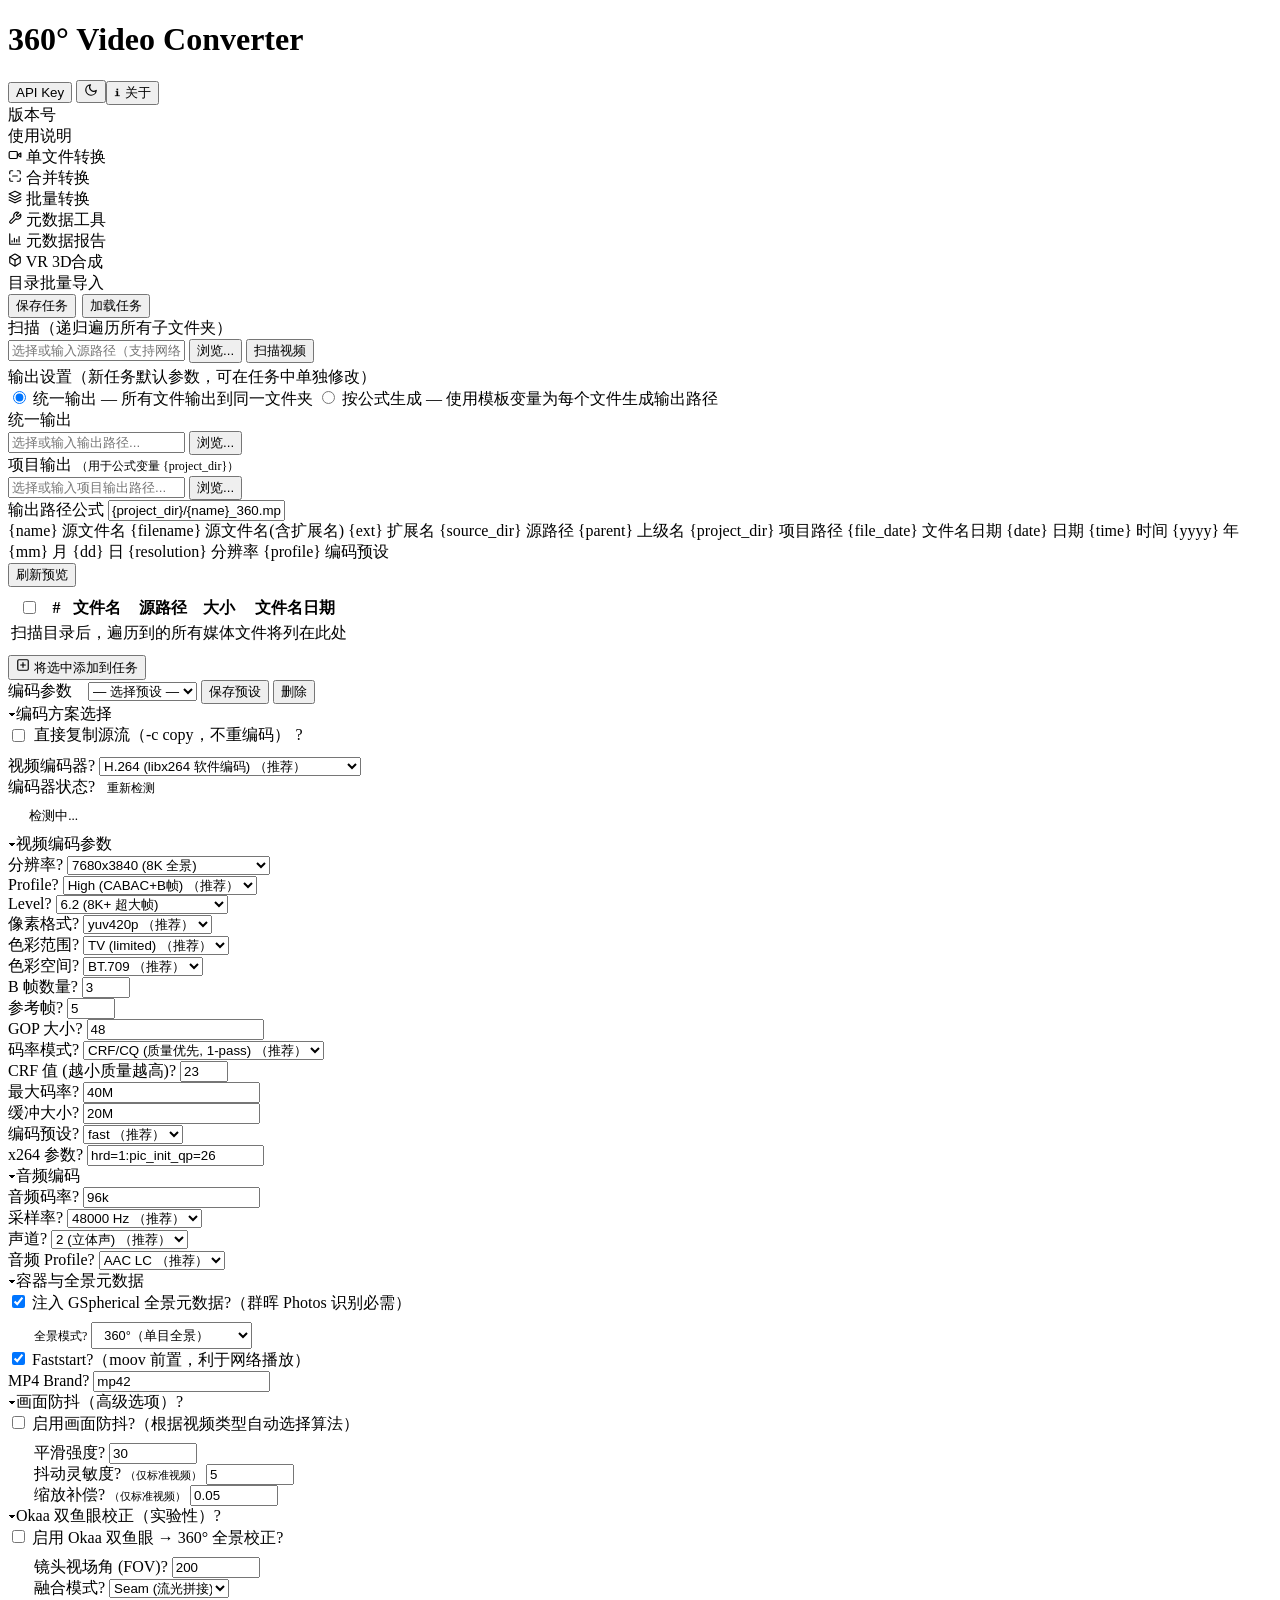
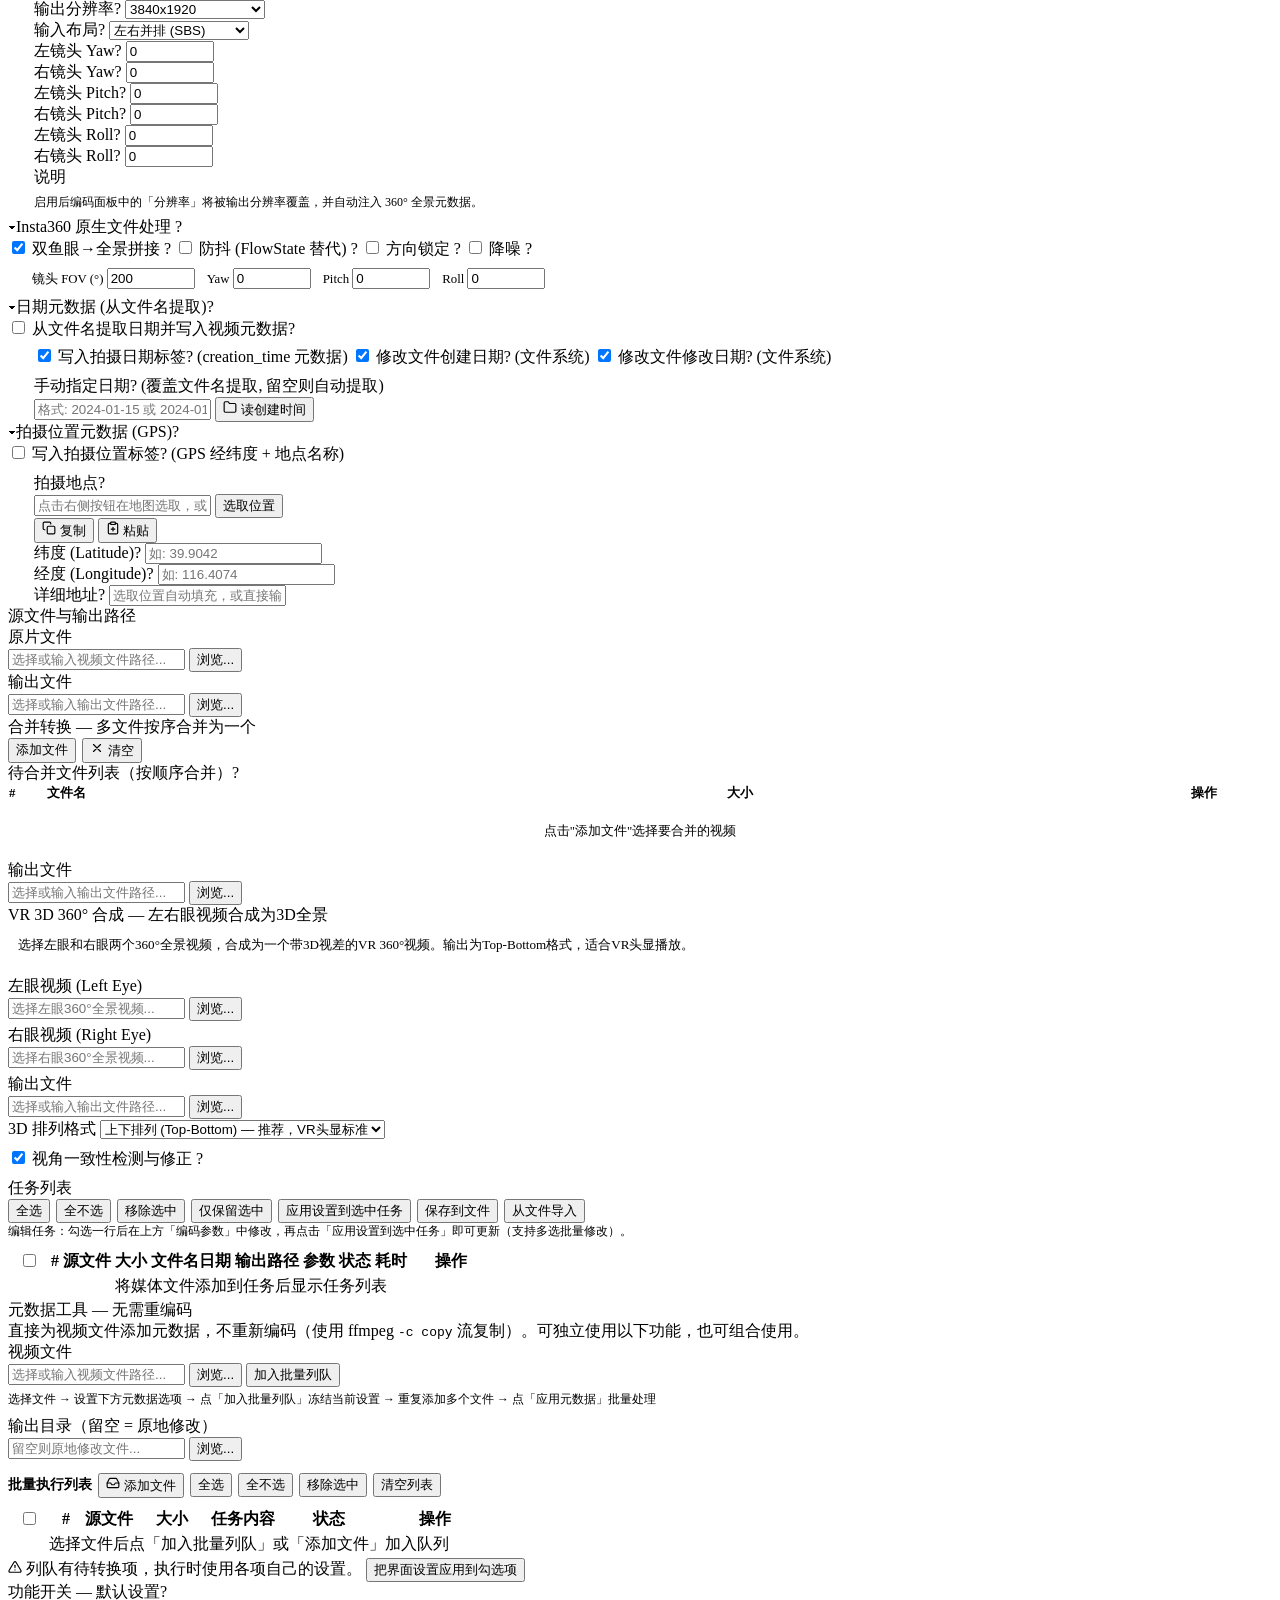
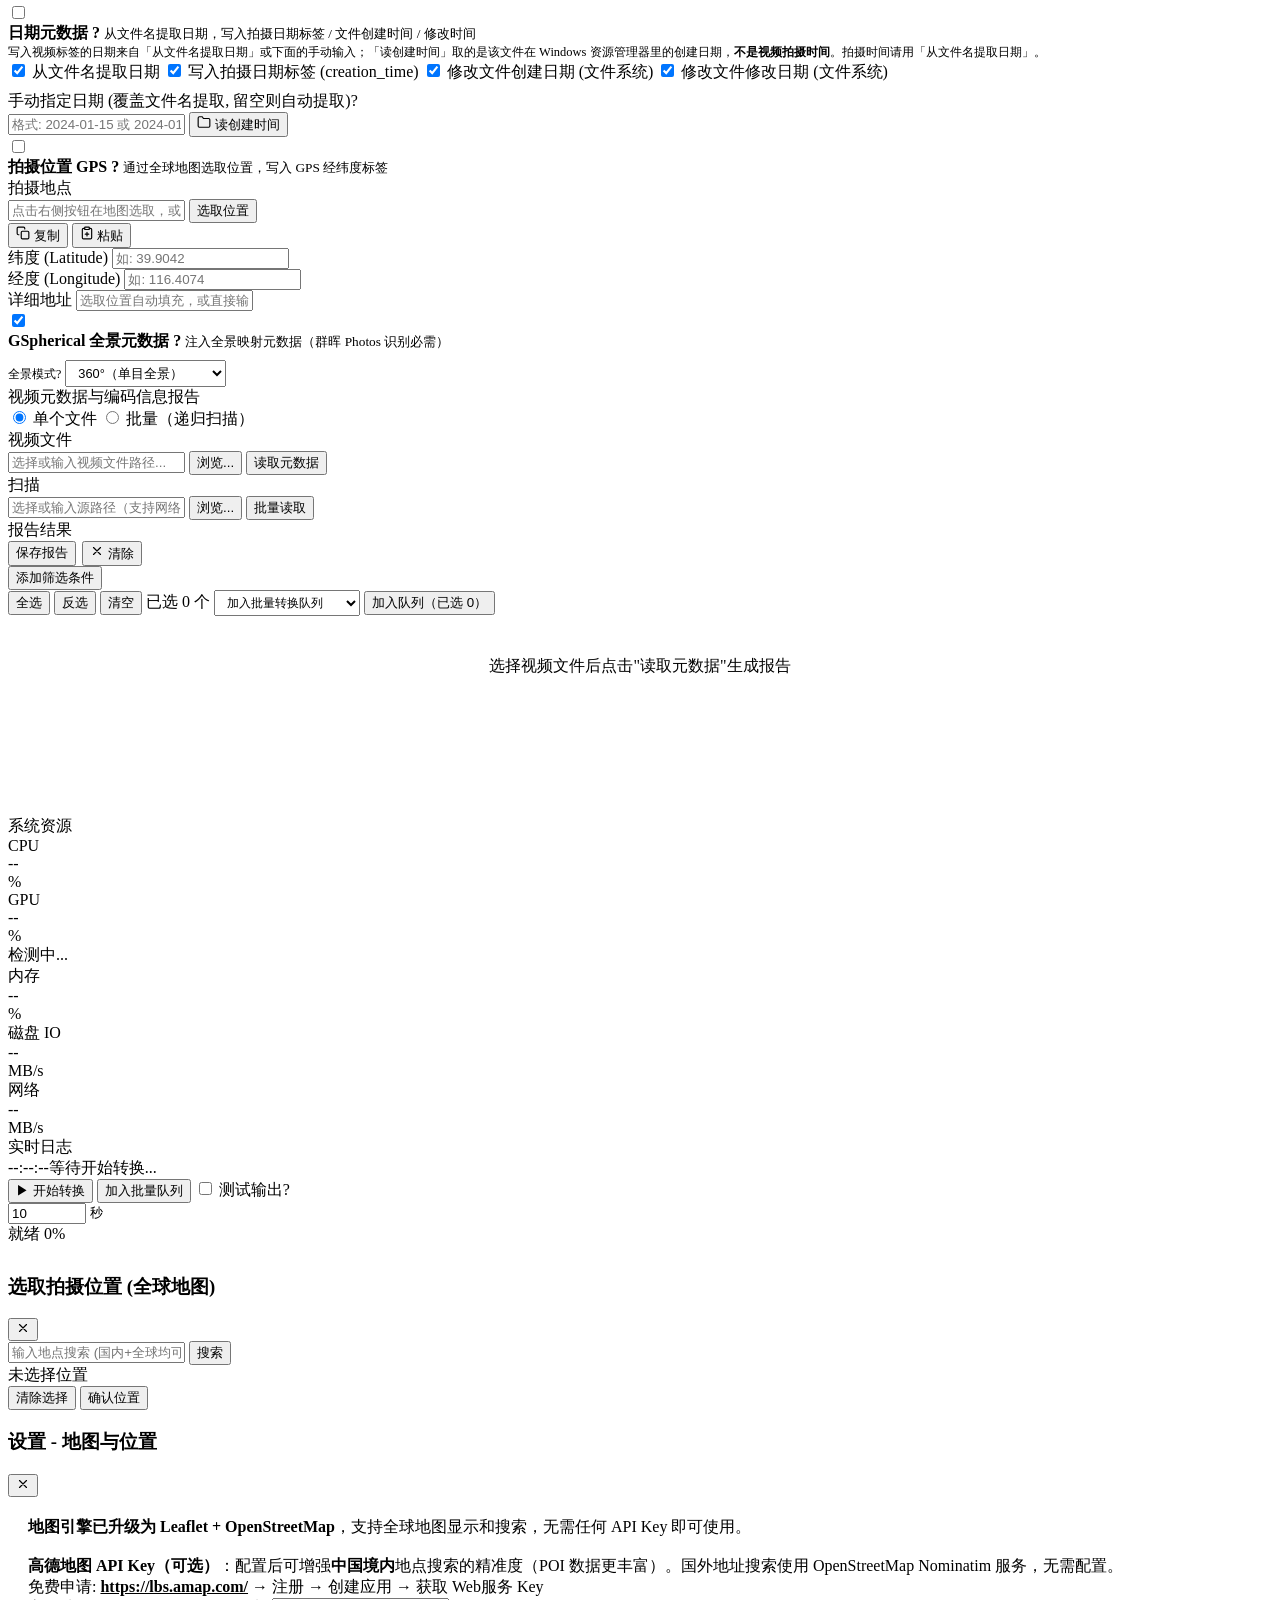
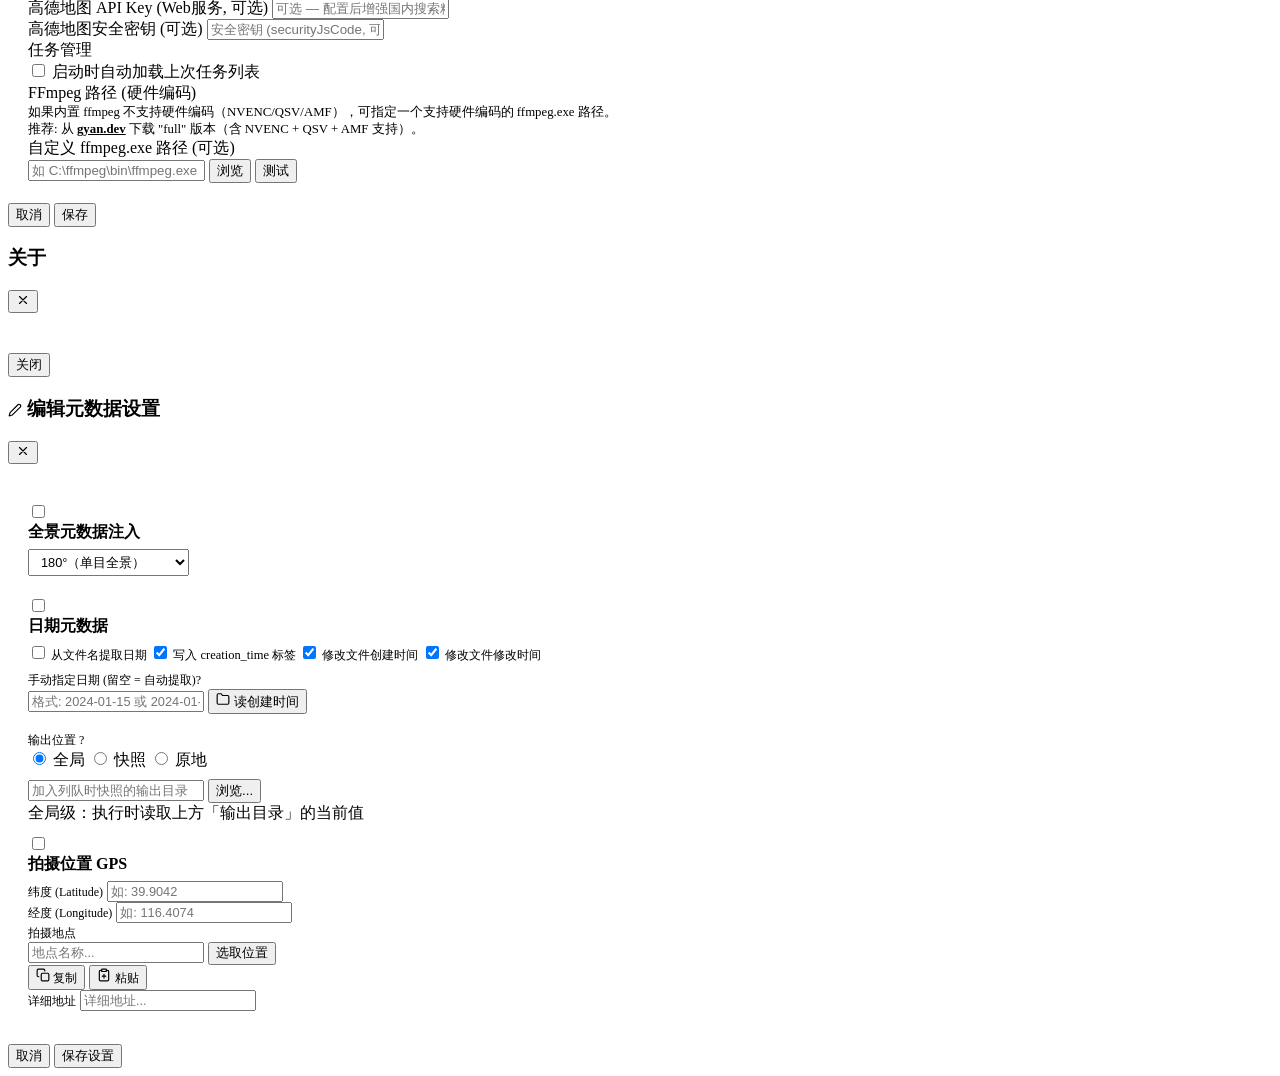
==== static/index.html @ eaca8563 "feat: v3.13.18 元数据工具三项修复（双执行按钮 / 设置同步器 / GPS 增强） 需求1：独立「开始批量列队执行」按钮 - #metaApplyBtn 收窄为只跑界面单文件，文案恒为「" ====
<!DOCTYPE html>
<html lang="zh-CN" data-theme="light">
<head>
<meta charset="UTF-8">
<meta name="viewport" content="width=device-width, initial-scale=1.0">
<meta http-equiv="Cache-Control" content="no-cache, no-store, must-revalidate">
<meta http-equiv="Pragma" content="no-cache">
<meta http-equiv="Expires" content="0">
<title>360° Video Converter</title>
<link rel="stylesheet" href="/css/app.css">
<link rel="stylesheet" href="/css/theme-cobalt.css">
<link rel="stylesheet" href="/leaflet/leaflet.css">
<script src="/leaflet/leaflet.js"></script>
</head>
<body>
<div class="app">
  <!-- Header -->
  <div class="header">
    <h1><span>360</span>&deg; Video Converter <span id="appVersionTag" style="font-size:0.6em;font-weight:400;color:var(--text-muted);"></span></h1>
    <div class="header-actions">
      <button class="btn btn-sm" onclick="openSettings()" id="settingsBtn">API Key</button>
      <button class="theme-btn" onclick="toggleTheme()" id="themeBtn"><svg width="14" height="14" viewBox="0 0 24 24" fill="none" stroke="currentColor" stroke-width="2" stroke-linecap="round" stroke-linejoin="round"><path d="M21 12.79A9 9 0 1 1 11.21 3 7 7 0 0 0 21 12.79z"/></svg>
      <div class="dropdown">
        <button class="btn btn-sm" onclick="toggleAboutMenu(event)">&#8505; 关于</button>
        <div class="dropdown-menu" id="aboutMenu">
          <div class="dropdown-item" onclick="openAbout('version')"> 版本号</div>
          <div class="dropdown-item" onclick="openAbout('help')"> 使用说明</div>
        </div>
      </div>
    </div>
  </div>

  <!-- Mode Selection -->
  <!-- v3.13.15: 外层 .mode-tabs-bar 承载 sticky（不透明底 + 分隔线），内层 .mode-tabs 保持胶囊外观 -->
  <div class="mode-tabs-bar">
    <div class="mode-tabs">
    <div class="mode-tab active" data-mode="single" onclick="switchMode('single')"><svg width="14" height="14" viewBox="0 0 24 24" fill="none" stroke="currentColor" stroke-width="2" stroke-linecap="round" stroke-linejoin="round"><rect x="2" y="6" width="14" height="12" rx="2"/><path d="M22 8.5v7L16 12z"/></svg> 单文件转换</div>
    <div class="mode-tab" data-mode="merge" onclick="switchMode('merge')"><svg width="14" height="14" viewBox="0 0 24 24" fill="none" stroke="currentColor" stroke-width="2" stroke-linecap="round" stroke-linejoin="round"><path d="M8 3H5a2 2 0 0 0-2 2v3"/><path d="M16 3h3a2 2 0 0 1 2 2v3"/><path d="M8 21H5a2 2 0 0 1-2-2v-3"/><path d="M16 21h3a2 2 0 0 0 2-2v-3"/><path d="M8 12h8"/></svg> 合并转换</div>
    <div class="mode-tab" data-mode="batch" onclick="switchMode('batch')"><svg width="14" height="14" viewBox="0 0 24 24" fill="none" stroke="currentColor" stroke-width="2" stroke-linecap="round" stroke-linejoin="round"><path d="M12 2L2 7l10 5 10-5-10-5z"/><path d="M2 12l10 5 10-5"/><path d="M2 17l10 5 10-5"/></svg> 批量转换</div>
    <div class="mode-tab" data-mode="metadata" onclick="switchMode('metadata')"><svg width="14" height="14" viewBox="0 0 24 24" fill="none" stroke="currentColor" stroke-width="2" stroke-linecap="round" stroke-linejoin="round"><path d="M14.7 6.3a1 1 0 0 0 0 1.4l1.6 1.6a1 1 0 0 0 1.4 0l3.77-3.77a6 6 0 0 1-7.94 7.94l-6.91 6.91a2.12 2.12 0 0 1-3-3l6.91-6.91a6 6 0 0 1 7.94-7.94l-3.76 3.76z"/></svg> 元数据工具</div>
    <div class="mode-tab" data-mode="report" onclick="switchMode('report')"><svg width="14" height="14" viewBox="0 0 24 24" fill="none" stroke="currentColor" stroke-width="2" stroke-linecap="round" stroke-linejoin="round"><path d="M3 3v18h18"/><path d="M7 15v2"/><path d="M11 11v6"/><path d="M15 13v4"/><path d="M19 8v9"/></svg> 元数据报告</div>
    <div class="mode-tab" data-mode="vr3d" onclick="switchMode('vr3d')"><svg width="14" height="14" viewBox="0 0 24 24" fill="none" stroke="currentColor" stroke-width="2" stroke-linecap="round" stroke-linejoin="round"><path d="M21 16V8a2 2 0 0 0-1-1.73l-7-4a2 2 0 0 0-2 0l-7 4A2 2 0 0 0 3 8v8a2 2 0 0 0 1 1.73l7 4a2 2 0 0 0 2 0l7-4A2 2 0 0 0 21 16z"/><path d="M3.27 6.96L12 12.01l8.73-5.05"/><path d="M12 22.08V12"/></svg> VR 3D合成</div>
    </div>
  </div>

  <!-- ══ 三栏工作台：配置 / 工作区 / 监控 ══ -->
  <div class="workspace">

  <!-- 左栏：参数配置 -->
  <div class="ws-col ws-col-left">
  <!-- 目录批量导入（仅列出媒体候选，不直接成为任务） -->
    <div class="card hidden" id="batchImportPanel">
      <div class="card-title">
        目录批量导入 <span class="badge" id="scanCountSrc"></span>
        <div style="margin-left:auto;display:flex;gap:6px;">
          <button class="btn btn-sm" onclick="saveCurrentTasks()"> 保存任务</button>
          <button class="btn btn-sm" onclick="loadSavedTasks()"> 加载任务</button>
        </div>
      </div>

      <div class="field">
        <label class="field-label">扫描（递归遍历所有子文件夹）</label>
        <div class="input-group">
          <input class="input" id="batchDir" placeholder="选择或输入源路径（支持网络映射盘符）..." onkeydown="if(event.key==='Enter')scanDirectory()">
          <button class="btn" type="button" data-action="open-path-dialog" data-path-target="batchDir" data-path-mode="open" data-path-dir="true" data-path-filter="">浏览...</button>
          <button class="btn btn-primary" onclick="scanDirectory()">扫描视频</button>
        </div>
      </div>

      <!-- 输出设置：作为新任务的默认参数，之后每行任务可单独修改 -->
      <div class="field" style="margin-top:4px;">
        <label class="field-label">输出设置（新任务默认参数，可在任务中单独修改）</label>
        <div class="check-group">
          <label class="check">
            <input type="radio" name="batchOutMode" value="unified" checked onchange="toggleBatchOutMode()">
            统一输出 &mdash; 所有文件输出到同一文件夹
          </label>
          <label class="check">
            <input type="radio" name="batchOutMode" value="formula" onchange="toggleBatchOutMode()">
            按公式生成 &mdash; 使用模板变量为每个文件生成输出路径
          </label>
        </div>

        <div id="unifiedOutput" class="field">
          <label class="field-label">统一输出</label>
          <div class="input-group">
            <input class="input" id="batchOutDir" placeholder="选择或输入输出路径...">
            <button class="btn" type="button" data-action="open-path-dialog" data-path-target="batchOutDir" data-path-mode="open" data-path-dir="true" data-path-filter="">浏览...</button>
          </div>
        </div>

        <div id="formulaOutput" class="hidden">
          <div class="field">
            <label class="field-label">项目输出 <span style="font-weight:400;color:var(--text-muted);font-size:0.75rem;">（用于公式变量 {project_dir}）</span></label>
            <div class="input-group">
              <input class="input" id="projectDir" placeholder="选择或输入项目输出路径...">
              <button class="btn" type="button" data-action="open-path-dialog" data-path-target="projectDir" data-path-mode="open" data-path-dir="true" data-path-filter="">浏览...</button>
            </div>
          </div>
          <div class="field">
            <label class="field-label">输出路径公式</label>
            <input class="input" id="batchFormula" value="{project_dir}/{name}_360.mp4">
            <div class="var-chips">
              <span class="var-chip" data-tip="源文件名（不含扩展名）&#10;示例：video_001" onclick="insertVar('{name}')">{name} 源文件名</span>
              <span class="var-chip" data-tip="源文件完整名（含扩展名）&#10;示例：video_001.mp4" onclick="insertVar('{filename}')">{filename} 源文件名(含扩展名)</span>
              <span class="var-chip" data-tip="源文件扩展名（不含点）&#10;示例：mp4" onclick="insertVar('{ext}')">{ext} 扩展名</span>
              <span class="var-chip" data-tip="源文件所在路径的完整路径&#10;示例：D:\Videos\原片" onclick="insertVar('{source_dir}')">{source_dir} 源路径</span>
              <span class="var-chip" data-tip="源文件所在文件夹的名称（非完整路径）&#10;示例：原片" onclick="insertVar('{parent}')">{parent} 上级名</span>
              <span class="var-chip" data-tip="项目输出（由上方输入框设置）&#10;示例：D:\Videos\输出" onclick="insertVar('{project_dir}')">{project_dir} 项目路径</span>
              <span class="var-chip" data-tip="从源文件名中提取的日期（保持原格式YYYYMMDD，需文件名中包含8位连续数字日期）&#10;示例：20260715" onclick="insertVar('{file_date}')">{file_date} 文件名日期</span>
              <span class="var-chip" data-tip="当前日期（年-月-日）&#10;示例：2026-07-15" onclick="insertVar('{date}')">{date} 日期</span>
              <span class="var-chip" data-tip="当前时间（时-分-秒）&#10;示例：14-30-25" onclick="insertVar('{time}')">{time} 时间</span>
              <span class="var-chip" data-tip="当前年份（4位）&#10;示例：2026" onclick="insertVar('{yyyy}')">{yyyy} 年</span>
              <span class="var-chip" data-tip="当前月份（2位，01-12）&#10;示例：07" onclick="insertVar('{mm}')">{mm} 月</span>
              <span class="var-chip" data-tip="当前日期（2位，01-31）&#10;示例：15" onclick="insertVar('{dd}')">{dd} 日</span>
              <span class="var-chip" data-tip="编码分辨率参数&#10;示例：3840x1920" onclick="insertVar('{resolution}')">{resolution} 分辨率</span>
              <span class="var-chip" data-tip="编码预设名称&#10;示例：high" onclick="insertVar('{profile}')">{profile} 编码预设</span>
            </div>
          </div>
          <button class="btn btn-sm" onclick="recomputeOutputs()">刷新预览</button>
        </div>
      </div>

      <!-- 候选媒体列表 -->
      <div class="table-wrap" style="margin-top:8px;">
        <table>
          <thead>
            <tr>
              <th style="width:36px;"><input type="checkbox" id="importSelectAll" onchange="selectAllImport(this.checked)"></th>
              <th>#</th><th>文件名</th><th>源路径</th><th>大小</th><th>文件名日期</th>
            </tr>
          </thead>
          <tbody id="importCandidatesBody">
            <tr><td colspan="6" style="text-align:center;color:var(--text-muted)">扫描目录后，遍历到的所有媒体文件将列在此处</td></tr>
          </tbody>
        </table>
      </div>
      <div style="margin-top:8px;display:flex;gap:8px;align-items:center;">
        <button class="btn btn-primary" onclick="addSelectedToTasks()"><svg width="14" height="14" viewBox="0 0 24 24" fill="none" stroke="currentColor" stroke-width="2" stroke-linecap="round" stroke-linejoin="round" aria-hidden="true" focusable="false"><rect x="3" y="3" width="18" height="18" rx="2" ry="2"/><line x1="12" y1="8" x2="12" y2="16"/><line x1="8" y1="12" x2="16" y2="12"/></svg> 将选中添加到任务</button>
        <span id="importCount" style="font-size:0.8rem;color:var(--text-muted);"></span>
      </div>
    </div>

    

<!-- Encoding Parameters -->
<div class="card" id="encodePanel">
    <div class="card-title collapse-toggle" onclick="toggleCollapse('encodeParams')">
      编码参数
      <select class="select" style="width:auto;margin-left:12px" id="presetSelect" onchange="loadPreset()">
        <option value="">&mdash; 选择预设 &mdash;</option>
      </select>
      <button class="btn btn-sm" onclick="savePresetDialog()">保存预设</button>
      <button class="btn btn-sm" onclick="deletePreset()">删除</button>
    </div>
    <div class="collapse-content" id="encodeParams">

      <!-- Codec Selection -->
<div class="param-group" id="pg-codec">
  <div class="param-group-head" onclick="toggleParamGroup(this)">
    <span class="pg-arrow">▾</span><span class="pg-title">编码方案选择</span>
  </div>
  <div class="param-group-body">
      <label class="check" style="display:flex;align-items:center;gap:6px;margin-bottom:10px;">
        <input type="checkbox" id="p_copy_mode" onchange="onCopyModeChange()">
        直接复制源流（-c copy，不重编码）<span class="tip-icon" data-tip="勾选后不做任何重编码，仅重新封装并写入元数据（GSpherical / faststart / 拍摄时间 / GPS）。速度接近磁盘拷贝、零画质损失。注意：与防抖、Okaa 校正、Insta360 拼接、分辨率缩放互斥（这些功能必须重编码），启用后相关参数将被忽略。">?</span>
      </label>
      <div class="info-box" id="copyModeHint" style="display:none;margin-bottom:10px;">
        已启用流复制：编码器与画质参数不生效；防抖 / Okaa / Insta360 拼接 / 缩放已被忽略（滤镜需重编码）。仅封装与元数据变更会生效。
      </div>
      <div class="grid-2">
        <div class="field">
          <label class="field-label">视频编码器<span class="tip-icon" data-tip="选择视频编码方案。H.264 兼容性最广（几乎所有设备支持）；H.265 压缩率更高（同等质量文件更小）但旧设备可能不支持。软件编码（libx264/libx265）质量最好但速度慢；硬件编码（NVENC/QSV/AMF）速度快 5-20 倍但质量略低。360° 全景视频因分辨率高，推荐使用硬件编码加速。">?</span></label>
          <select class="select" id="p_codec" onchange="onCodecChange()">
            <option value="libx264">H.264 (libx264 软件编码) （推荐）</option>
            <option value="libx265">H.265/HEVC (libx265 软件编码)</option>
            <option value="h264_nvenc">H.264 (NVIDIA NVENC 硬件编码)</option>
            <option value="hevc_nvenc">H.265/HEVC (NVIDIA NVENC 硬件编码)</option>
            <option value="h264_qsv">H.264 (Intel QSV 硬件编码)</option>
            <option value="hevc_qsv">H.265/HEVC (Intel QSV 硬件编码)</option>
            <option value="h264_amf">H.264 (AMD AMF 硬件编码)</option>
            <option value="hevc_amf">H.265/HEVC (AMD AMF 硬件编码)</option>
          </select>
        </div>
        <div class="field">
          <label class="field-label">编码器状态<span class="tip-icon" data-tip="显示系统上可用的编码器列表。绿色=CPU软件编码，蓝色=NVIDIA GPU，黄色=Intel 核显，粉色=AMD 显卡。若硬件编码器显示不可用，说明未检测到对应硬件或驱动。点击「重新检测」可在安装驱动后重新扫描。">?</span> <button id="recheckBtn" onclick="checkCodecs()" style="font-size:0.72rem;padding:2px 8px;border:1px solid var(--border);border-radius:4px;background:var(--bg-secondary);cursor:pointer;color:var(--text-muted);">重新检测</button></label>
          <div id="codecStatus" style="padding:9px 12px;border:1px solid var(--border);border-radius:8px;font-size:0.82rem;">
            <span class="spinner" style="display:inline-block;vertical-align:middle;margin-right:6px;"></span>
            检测中...
          </div>
          <div id="codecWarning" style="margin-top:4px;font-size:0.78rem;display:none;"></div>
        </div>
      </div>
  </div>
</div>

      <!-- Video -->
<div class="param-group" id="pg-video">
  <div class="param-group-head" onclick="toggleParamGroup(this)">
    <span class="pg-arrow">▾</span><span class="pg-title">视频编码参数</span>
  </div>
  <div class="param-group-body">
      <div class="grid-4">
        <div class="field">
          <label class="field-label">分辨率<span class="tip-icon" data-tip="输出视频的分辨率。360° 全景视频为 2:1 宽高比（等距柱状投影）。7680x3840 (8K) 适合 Insta360 X4 原生素材和高端 VR 头显（编码极慢，建议硬件 HEVC）；5760x2880 (6K) 画质与速度平衡；4096x2048 适合高端 VR 头显；3840x1920 适合普通 4K 显示器；2880x1440 适合手机 VR；2048x1024 适合网络分享；自定义可输入任意 宽x高（如 6400x3200，宽高需为偶数）。分辨率越高画质越好但文件越大、编码越慢。">?</span></label>
          <select class="select" id="p_resolution" onchange="onResolutionChange()">
            <option value="7680x3840">7680x3840 (8K 全景)</option>
            <option value="5760x2880">5760x2880 (6K 全景)</option>
            <option value="4096x2048">4096x2048 (4K 全景) （推荐）</option>
            <option value="3840x1920">3840x1920</option>
            <option value="2880x1440">2880x1440</option>
            <option value="2048x1024">2048x1024</option>
            <option value="custom">自定义分辨率…</option>
            <option value="original">原始分辨率 (不缩放)</option>
          </select>
          <input class="input" id="p_resolution_custom" placeholder="宽x高，如 6400x3200（需为偶数）" style="display:none;margin-top:6px;" oninput="onResolutionChange()">
        </div>
        <div class="field" id="field_profile">
          <label class="field-label">Profile<span class="tip-icon" data-tip="H.264/H.265 编码档次。High：支持 CABAC 熵编码和 B 帧，压缩效率最高（推荐）；Main：中等压缩，兼容性更广；Baseline：无 B 帧和 CABAC，文件最大但兼容性最好（老旧设备适用）。">?</span></label>
          <select class="select" id="p_profile">
            <option value="high">High (CABAC+B帧) （推荐）</option>
            <option value="main">Main</option>
            <option value="baseline">Baseline</option>
          </select>
        </div>
        <div class="field">
          <label class="field-label">Level<span class="tip-icon" data-tip="编码级别限制最大码率、分辨率和帧率。5.1 支持 4K@30fps；6.0 支持 6K/8K 全景；6.1/6.2 支持更大帧。软件编码器（libx264/libx265）会严格应用此参数，选择 6K/8K 分辨率时将自动提升；硬件编码器自动选择 Level（此参数不生效）。若播放设备不支持高 Level 会无法播放。">?</span></label>
          <select class="select" id="p_level">
            <option value="6.2">6.2 (8K+ 超大帧)</option>
            <option value="6.1">6.1 (8K UHD)</option>
            <option value="6.0">6.0 (6K/8K 全景)</option>
            <option value="5.1">5.1 (4K@30fps) （推荐）</option>
            <option value="5.0">5.0 (4K@24fps)</option>
            <option value="4.2">4.2 (1080p@60fps)</option>
            <option value="4.1">4.1 (1080p@30fps)</option>
          </select>
        </div>
        <div class="field">
          <label class="field-label">像素格式<span class="tip-icon" data-tip="色彩采样格式。yuv420p：色度垂直/水平均半采样，兼容性最广（几乎所有设备支持，推荐）；yuv422p：色度水平半采样，垂直全采样，文件更大；yuv444p：色度无降采样，文件最大，仅专业用途。">?</span></label>
          <select class="select" id="p_pix_fmt">
            <option value="yuv420p">yuv420p （推荐）</option>
            <option value="yuv422p">yuv422p</option>
            <option value="yuv444p">yuv444p</option>
          </select>
        </div>
      </div>

      <div class="grid-4">
        <div class="field">
          <label class="field-label">色彩范围<span class="tip-icon" data-tip="亮度信号范围。TV (limited/16-235)：广播标准，大部分视频使用此范围（推荐）；PC (full/0-255)：计算机显示全范围，黑色更黑白色更白，但若播放器未正确配置会导致画面发灰或过曝。">?</span></label>
          <select class="select" id="p_color_range">
            <option value="tv">TV (limited) （推荐）</option>
            <option value="pc">PC (full)</option>
          </select>
        </div>
        <div class="field">
          <label class="field-label">色彩空间<span class="tip-icon" data-tip="色彩矩阵标准。BT.709：高清视频标准（1080p/4K SDR），绝大多数显示器支持（推荐）；BT.2020：超广色域，适合 HDR 内容，需 HDR 显示器才能完整显示；SMPTE 170M：标清视频标准（旧式 NTSC）。">?</span></label>
          <select class="select" id="p_color_space">
            <option value="bt709">BT.709 （推荐）</option>
            <option value="bt2020nc">BT.2020</option>
            <option value="smpte170m">SMPTE 170M</option>
          </select>
        </div>
        <div class="field" id="field_bf">
          <label class="field-label">B 帧数量<span class="tip-icon" data-tip="B 帧（双向预测帧）数量。更多 B 帧可提高压缩效率但编码更慢。3 是质量与速度的良好平衡（推荐）。设为 0 可加速编码但文件更大。NVENC/QSV 硬件编码可能对此参数支持有限。">?</span></label>
          <input class="input" id="p_bf" type="number" value="3" min="0" max="16">
        </div>
        <div class="field" id="field_refs">
          <label class="field-label">参考帧<span class="tip-icon" data-tip="P 帧可参考的前向帧数。更多参考帧可提高压缩效率但内存占用增加、编码更慢。5 是推荐值。仅软件编码（libx264/libx265）支持此参数。">?</span></label>
          <input class="input" id="p_refs" type="number" value="5" min="1" max="16">
        </div>
      </div>

      <div class="grid-4">
        <div class="field">
          <label class="field-label">GOP 大小<span class="tip-icon" data-tip="GOP（图像组）大小，即两个关键帧之间的帧数。较小 GOP = 频繁关键帧，利于拖拽跳转但压缩效率低；较大 GOP = 压缩效率高但跳转响应慢。48 适合 30fps（约 1.6 秒一个关键帧，推荐）。360° 视频建议 GOP = 帧率 × 1~2 秒。">?</span></label>
          <input class="input" id="p_gop" type="number" value="48" min="1">
        </div>
        <div class="field">
          <label class="field-label">码率模式<span class="tip-icon" data-tip="码率控制策略。CRF/CQ（恒定质量）：编码器根据画面复杂度自动调整码率，质量稳定且单次编码速度快（推荐）；2-pass VBR（两次编码可变码率）：第一次分析码率分布，第二次精确编码，可控制最终文件大小但耗时翻倍。">?</span></label>
          <select class="select" id="p_rate_mode" onchange="toggleRateMode()">
            <option value="crf">CRF/CQ (质量优先, 1-pass) （推荐）</option>
            <option value="2pass">2-pass VBR (精确码率)</option>
          </select>
        </div>
        <div class="field" id="crfField">
          <label class="field-label" id="crfLabel">CRF 值 (越小质量越高)<span class="tip-icon" data-tip="CRF（恒定速率因子）控制质量。H.264 推荐 18-28：18 视觉无损，23 平衡（推荐），28 可接受但有瑕疵。H.265 推荐 24-34（同等质量比 H.264 高约 5-6）。值越小质量越好但文件越大。360° 视频因沉浸观看建议适当降低（H.264 用 20-23）。">?</span></label>
          <input class="input" id="p_crf" type="number" value="23" min="0" max="51">
        </div>
        <div class="field" id="targetBitrateField" style="display:none">
          <label class="field-label">目标码率<span class="tip-icon" data-tip="2-pass 模式下的目标平均码率。50000k (50Mbps) 适合 4K 全景视频。值越大质量越好但文件越大。360° 视频因高分辨率通常需要较高码率。">?</span></label>
          <input class="input" id="p_target_bitrate" value="50000k">
        </div>
      </div>

      <div class="grid-4">
        <div class="field">
          <label class="field-label">最大码率<span class="tip-icon" data-tip="CRF 模式下的码率上限（VBR 约束模式），防止复杂场景码率飙升。参考值：40M 适合 4K 全景、80M 适合 6K、120M 适合 8K（选择 6K/8K 分辨率时自动调整）。与缓冲大小配合使用：maxrate 越低文件越可控但复杂场景可能出现块效应。">?</span></label>
          <input class="input" id="p_maxrate" value="40M">
        </div>
        <div class="field">
          <label class="field-label">缓冲大小<span class="tip-icon" data-tip="码率控制缓冲区大小，决定码率波动的平滑程度。bufsize 越大编码器越灵活（允许短时码率峰值），越小码率越平滑。通常设为 maxrate 的一半到一倍。20M 适合搭配 40M maxrate。">?</span></label>
          <input class="input" id="p_bufsize" value="20M">
        </div>
        <div class="field">
          <label class="field-label" id="presetLabel">编码预设<span class="tip-icon" data-tip="编码速度与压缩效率的平衡。越慢压缩效率越高（同质量文件更小）但编码耗时越长。ultrafast 极快但文件最大；fast 速度与质量良好平衡（推荐）；slow/slower 质量最佳但耗时显著增加。360° 视频因分辨率高，建议 fast 或 medium。">?</span></label>
          <select class="select" id="p_preset">
            <option value="ultrafast">ultrafast</option>
            <option value="superfast">superfast</option>
            <option value="veryfast">veryfast</option>
            <option value="faster">faster</option>
            <option value="fast" selected>fast （推荐）</option>
            <option value="medium">medium</option>
            <option value="slow">slow</option>
            <option value="slower">slower</option>
          </select>
        </div>
        <div class="field" id="field_x264_params">
          <label class="field-label">x264 参数<span class="tip-icon" data-tip="传递给 libx264 编码器的额外参数，用冒号分隔。hrd=1 启用 HRD 兼容性（符合蓝光标准）；pic_init_qp=26 设置初始 QP。高级用户可自定义，普通用户保持默认即可。">?</span></label>
          <input class="input" id="p_x264_params" value="hrd=1:pic_init_qp=26">
        </div>
        <div class="field" id="field_x265_params" style="display:none">
          <label class="field-label">x265 参数<span class="tip-icon" data-tip="传递给 libx265 编码器的额外参数，用冒号分隔。留空使用默认设置。高级用户可添加如 'pools=4' 控制线程池或 'aq-mode=3' 调整自适应量化。">?</span></label>
          <input class="input" id="p_x265_params" value="">
        </div>
      </div>
  </div>
</div>

      <!-- Audio -->
<div class="param-group" id="pg-audio">
  <div class="param-group-head" onclick="toggleParamGroup(this)">
    <span class="pg-arrow">▾</span><span class="pg-title">音频编码</span>
  </div>
  <div class="param-group-body">
      <div class="grid-4">
        <div class="field">
          <label class="field-label">音频码率<span class="tip-icon" data-tip="音频编码比特率。96k 适合普通立体声（推荐）；128k 适合高品质音乐；192k+ 适合 5.1 声道。码率越高音质越好但文件越大。360° 视频音频通常不是重点，96k 足够。">?</span></label>
          <input class="input" id="p_audio_bitrate" value="96k">
        </div>
        <div class="field">
          <label class="field-label">采样率<span class="tip-icon" data-tip="音频采样频率。48000 Hz 是视频行业标准（推荐）；44100 Hz 是 CD 音频标准。大多数视频设备录制为 48kHz，保持一致可避免重采样失真。">?</span></label>
          <select class="select" id="p_audio_sample_rate">
            <option value="48000">48000 Hz （推荐）</option>
            <option value="44100">44100 Hz</option>
          </select>
        </div>
        <div class="field">
          <label class="field-label">声道<span class="tip-icon" data-tip="音频声道数。2（立体声）：左右双声道，适合普通播放（推荐）；6（5.1 环绕声）：前置3+后置2+低音1，适合影院级体验但文件更大。360° 视频除非有空间音频需求，立体声足够。">?</span></label>
          <select class="select" id="p_audio_channels">
            <option value="2">2 (立体声) （推荐）</option>
            <option value="6">6 (5.1)</option>
          </select>
        </div>
        <div class="field">
          <label class="field-label">音频 Profile<span class="tip-icon" data-tip="AAC 编码档次。AAC LC（低复杂度）：兼容性最广，所有设备支持（推荐）；AAC HE（高效率）：压缩率更高（同等质量码率减半）但旧设备可能不支持，适合低码率场景。">?</span></label>
          <select class="select" id="p_audio_profile">
            <option value="aac_low">AAC LC （推荐）</option>
            <option value="aac_he">AAC HE</option>
          </select>
        </div>
      </div>
  </div>
</div>

      <!-- Container & Spherical Metadata -->
<div class="param-group" id="pg-container">
  <div class="param-group-head" onclick="toggleParamGroup(this)">
    <span class="pg-arrow">▾</span><span class="pg-title">容器与全景元数据</span>
  </div>
  <div class="param-group-body">
      <div class="grid-2">
        <div>
          <label class="check">
            <input type="checkbox" id="p_inject_spherical" checked data-action="toggle-spherical-options" data-prefix="p">
            注入 GSpherical 全景元数据<span class="tip-icon" data-tip="将 Spherical / Equirectangular 等 GSpherical 元数据写入 MP4 容器。这是群晖 Photos、YouTube、Facebook 等平台识别 360° 全景视频的必需标记。不勾选则输出普通视频，播放器不会以全景模式显示。强烈建议保持勾选。">?</span>（群晖 Photos 识别必需）
          </label>
          <div id="p_spherical_options" style="margin-left:26px;margin-top:8px;">
            <label class="field-label" style="font-size:0.75rem;">全景模式<span class="tip-icon" data-tip="选择视频的投影类型和立体模式组合：&#10;&#10;180°（单目全景）：VR180格式，2D画面&#10;360°（单目全景）：完整360°全景，2D画面&#10;180°（双目VR左右）：VR180格式，左右眼画面左右并排&#10;180°（双目VR上下）：VR180格式，左右眼画面上下排列&#10;360°（双目VR左右）：完整360°全景，左右眼画面左右并排&#10;360°（双目VR上下）：完整360°全景，左右眼画面上下排列">?</span></label>
            <select class="input" id="p_spherical_mode" style="width:auto;padding:4px 8px;font-size:0.8rem;">
              <option value="180-mono">180°（单目全景）</option>
              <option value="360-mono" selected>360°（单目全景）</option>
              <option value="180-left-right">180°（双目VR左右）</option>
              <option value="180-top-bottom">180°（双目VR上下）</option>
              <option value="360-left-right">360°（双目VR左右）</option>
              <option value="360-top-bottom">360°（双目VR上下）</option>
            </select>
          </div>
          <label class="check">
            <input type="checkbox" id="p_faststart" checked>
            Faststart<span class="tip-icon" data-tip="将 MP4 的 moov atom（索引信息）移到文件开头。启用后视频可边下载边播放（无需等待完整下载），对网络播放和拖拽跳转至关重要。几乎不影响文件大小和编码时间，建议始终开启。">?</span>（moov 前置，利于网络播放）
          </label>
        </div>
        <div class="field">
          <label class="field-label">MP4 Brand<span class="tip-icon" data-tip="MP4 容器的兼容性标识。mp42 兼容大部分播放器和设备（推荐）；mp41 较旧标准；isom 通用标识。某些平台（如苹果生态）对 brand 有特定要求，通常 mp42 即可。">?</span></label>
          <input class="input" id="p_brand" value="mp42">
        </div>
      </div>
  </div>
</div>

      <!-- Stabilization (Advanced) -->
<div class="param-group" id="pg-stabilize">
  <div class="param-group-head" onclick="toggleParamGroup(this)">
    <span class="pg-arrow">▾</span><span class="pg-title">画面防抖（高级选项）<span class="tip-icon" data-tip="编码前对视频画面进行软件防抖处理。系统根据视频类型自动选择算法：标准视频（16:9等）使用 FFmpeg libvidstab 滤镜（两阶段：运动检测生成变换文件 + 变换补偿内嵌到编码滤镜链）；全景视频（360°/180°）使用 OpenCV 球面防抖（SO(3) 旋转群运动估计 + 轨迹平滑 + 逆旋转补偿，无裁剪）。启用后编码时间约增加 1.5-2 倍。">?</span></span>
  </div>
  <div class="param-group-body">
      <div class="check-group">
        <label class="check">
          <input type="checkbox" id="p_stabilize" onchange="toggleStabilize()">
          启用画面防抖<span class="tip-icon" data-tip="勾选后在编码前执行防抖预处理。标准视频走 vidstab 路径，全景视频走 OpenCV 球面防抖路径，由视频元数据（GSpherical 标签）或全景注入开关自动判断。">?</span>（根据视频类型自动选择算法）
        </label>
        <div id="stabilizeOptions" class="hidden" style="margin-left:26px;margin-top:8px;">
          <div class="grid-4">
            <div class="field">
              <label class="field-label">平滑强度<span class="tip-icon" data-tip="轨迹平滑窗口（帧数）。值越大画面越稳定但跟随延迟越大。推荐范围 20-40；快速运动场景用 15-25，缓慢运镜用 40-60。标准与全景路径共用此参数。">?</span></label>
              <input class="input" id="p_stabilize_smoothing" type="number" value="30" min="1" max="100" style="width:80px;">
            </div>
            <div class="field">
              <label class="field-label">抖动灵敏度<span class="tip-icon" data-tip="vidstab 运动检测灵敏度（1-10）。值越高检测到的运动越多，防抖更激进但可能引入画面伪影。推荐 4-6；轻微抖动用 3-4，剧烈抖动用 7-8。仅标准视频路径使用。">?</span> <span style="font-size:0.7rem;color:var(--text-muted);">（仅标准视频）</span></label>
              <input class="input" id="p_stabilize_shakiness" type="number" value="5" min="1" max="10" style="width:80px;">
            </div>
            <div class="field">
              <label class="field-label">缩放补偿<span class="tip-icon" data-tip="防抖变换后画面缩放比例（0-0.5）。正值放大画面以填充裁剪边缘，值越大越能隐藏边缘抖动但画面放大越多。推荐 0.03-0.08。仅标准视频路径使用，全景路径用边缘拉伸替代裁剪。">?</span> <span style="font-size:0.7rem;color:var(--text-muted);">（仅标准视频）</span></label>
              <input class="input" id="p_stabilize_zoom" type="number" value="0.05" min="0" max="0.5" step="0.01" style="width:80px;">
            </div>
          </div>
        </div>
      </div>
  </div>
</div>

      <!-- Okaa Dual-Fisheye Correction (Experimental) -->
<div class="param-group collapsed" id="pg-okaa">
  <div class="param-group-head" onclick="toggleParamGroup(this)">
    <span class="pg-arrow">▾</span><span class="pg-title">Okaa 双鱼眼校正（实验性）<span class="tip-icon" data-tip="将 Okaa 等早期双镜头全景相机拍摄的左右双鱼眼视频，转换为标准 360° 等距柱状（equirectangular）全景视频，与 Insta360 等相机输出格式一致。启用后会禁用普通缩放滤镜，输出强制为 2:1 全景比例并自动注入 GSpherical 元数据。接缝效果受镜头参数影响，可通过下方高级参数微调。">?</span></span>
  </div>
  <div class="param-group-body">
      <div class="check-group">
        <label class="check">
          <input type="checkbox" id="p_okaa_correction" onchange="toggleOkaaCorrection()">
          启用 Okaa 双鱼眼 → 360° 全景校正<span class="tip-icon" data-tip="勾选后将输入视频视为左右并排的双鱼眼源，每个镜头分别反畸变并拼接为完整 360° 等距柱状视频。">?</span>
        </label>
        <div id="okaaCorrectionOptions" class="hidden" style="margin-left:26px;margin-top:8px;">
          <div class="grid-4">
            <div class="field">
              <label class="field-label">镜头视场角 (FOV)<span class="tip-icon" data-tip="单个鱼眼镜头的对角视场角。Okaa 等相机通常在 180°-210° 之间。值越大，单个镜头覆盖的范围越广，拼接时的重叠区也越大。推荐从 200° 开始尝试，根据接缝情况微调。">?</span></label>
              <input class="input" id="p_okaa_fov" type="number" value="200" min="150" max="240" step="1" style="width:80px;">
            </div>
            <div class="field">
              <label class="field-label">融合模式<span class="tip-icon" data-tip="两个镜头重叠区域的融合方式。Seam（流光拼接）：每个镜头投影到完整360°全景，用余弦加权混合消除接缝，效果最佳但速度较慢；Replace：优先使用左镜头，右镜头只填补左镜头未覆盖区域（最快）；Average：重叠区取平均值；Max：取两镜头中较亮像素。推荐 Seam。">?</span></label>
              <select class="select" id="p_okaa_blend" style="width:120px;">
                <option value="seam" selected>Seam (流光拼接)</option>
                <option value="replace">Replace</option>
                <option value="average">Average</option>
                <option value="max">Max</option>
              </select>
            </div>
            <div class="field">
              <label class="field-label">输出分辨率<span class="tip-icon" data-tip="校正后的全景视频分辨率。360° 等距柱状视频为 2:1 宽高比。4K 全景 (3840x1920) 推荐作为起点；2K (2048x1024) 文件更小但细节较少。">?</span></label>
              <select class="select" id="p_okaa_out_resolution" style="width:140px;">
                <option value="7680x3840">7680x3840 (8K)</option>
                <option value="5760x2880">5760x2880 (6K)</option>
                <option value="4096x2048">4096x2048</option>
                <option value="3840x1920" selected>3840x1920</option>
                <option value="2880x1440">2880x1440</option>
                <option value="2048x1024">2048x1024</option>
              </select>
            </div>
            <div class="field">
              <label class="field-label">输入布局<span class="tip-icon" data-tip="两个鱼眼在源视频中的排列方式。Side-by-Side：左右并排（如 Okaa 1920x960）；Top-Bottom：上下排列。Okaa 为左右并排。">?</span></label>
              <select class="select" id="p_okaa_layout" style="width:140px;">
                <option value="sbs" selected>左右并排 (SBS)</option>
                <option value="tb">上下排列 (TB)</option>
              </select>
            </div>
          </div>
          <div class="grid-4">
            <div class="field">
              <label class="field-label">左镜头 Yaw<span class="tip-icon" data-tip="左镜头在全景中的水平朝向（度）。0 表示朝前，180 表示朝后。对于大多数背对背双鱼眼相机，左镜头朝前 (0)、右镜头朝后 (180)。">?</span></label>
              <input class="input" id="p_okaa_yaw_l" type="number" value="0" min="-180" max="180" step="1" style="width:80px;">
            </div>
            <div class="field">
              <label class="field-label">右镜头 Yaw<span class="tip-icon" data-tip="右镜头在全景中的水平朝向（度）。对于左右并排的双鱼眼源，左右镜头通常都朝同一方向（0），由 hstack 自动排布前后半球。若画面拼接方向反了，可尝试改为 180。">?</span></label>
              <input class="input" id="p_okaa_yaw_r" type="number" value="0" min="-180" max="180" step="1" style="width:80px;">
            </div>
            <div class="field">
              <label class="field-label">左镜头 Pitch<span class="tip-icon" data-tip="左镜头的垂直俯仰角（度）。用于修正镜头没有严格水平安装时的上下偏移。">?</span></label>
              <input class="input" id="p_okaa_pitch_l" type="number" value="0" min="-90" max="90" step="1" style="width:80px;">
            </div>
            <div class="field">
              <label class="field-label">右镜头 Pitch<span class="tip-icon" data-tip="右镜头的垂直俯仰角（度）。">?</span></label>
              <input class="input" id="p_okaa_pitch_r" type="number" value="0" min="-90" max="90" step="1" style="width:80px;">
            </div>
          </div>
          <div class="grid-4">
            <div class="field">
              <label class="field-label">左镜头 Roll<span class="tip-icon" data-tip="左镜头绕光轴的旋转角（度）。用于修正镜头没有严格正向安装时的旋转偏移。">?</span></label>
              <input class="input" id="p_okaa_roll_l" type="number" value="0" min="-180" max="180" step="1" style="width:80px;">
            </div>
            <div class="field">
              <label class="field-label">右镜头 Roll<span class="tip-icon" data-tip="右镜头绕光轴的旋转角（度）。">?</span></label>
              <input class="input" id="p_okaa_roll_r" type="number" value="0" min="-180" max="180" step="1" style="width:80px;">
            </div>
            <div class="field" style="grid-column: span 2;">
              <label class="field-label">说明</label>
              <div style="font-size:0.75rem;color:var(--text-muted);padding:6px 0;">
                启用后编码面板中的「分辨率」将被输出分辨率覆盖，并自动注入 360° 全景元数据。
              </div>
            </div>
          </div>
        </div>
      </div>
  </div>
</div>

      <!-- Insta360 Native Processing (v3.9.0) -->
<div class="param-group collapsed" id="pg-insta360">
  <div class="param-group-head" onclick="toggleParamGroup(this)">
    <span class="pg-arrow">▾</span><span class="pg-title">Insta360 原生文件处理 <span class="tip-icon" data-tip="直接处理 Insta360 相机拍摄的 .insv / .insp / .lrv 文件。.insv 是带双鱼眼的 MP4，需用 v360 滤镜转换为等距柱状全景。防抖用 vidstab 替代 FlowState，方向锁定通过地平线校正实现。">?</span></span>
  </div>
  <div class="param-group-body">
      <div class="check-group">
        <label class="check">
          <input type="checkbox" id="p_insv_stitch" checked onchange="toggleInsta360()">
          <span>双鱼眼→全景拼接 <span class="tip-icon" data-tip="使用 ffmpeg v360 滤镜将 Insta360 双鱼眼（dual-fisheye）视频转换为等距柱状（equirectangular）360° 全景。.insv 文件自动检测并启用。">?</span></span>
        </label>
        <label class="check">
          <input type="checkbox" id="p_insv_stabilize" onchange="toggleInsta360()">
          <span>防抖 (FlowState 替代) <span class="tip-icon" data-tip="使用 vidstab 滤镜进行画面防抖处理，作为 Insta360 FlowState 防抖的开源替代方案。">?</span></span>
        </label>
        <label class="check">
          <input type="checkbox" id="p_insv_direction_lock" onchange="toggleInsta360()">
          <span>方向锁定 <span class="tip-icon" data-tip="通过 vidstab 防抖+地平线校正实现方向锁定效果，保持画面水平。">?</span></span>
        </label>
        <label class="check">
          <input type="checkbox" id="p_insv_denoise" onchange="toggleInsta360()">
          <span>降噪 <span class="tip-icon" data-tip="使用 hqdn3d 滤镜进行降噪处理，减少暗光环境下的噪点。">?</span></span>
        </label>
      </div>
      <div id="insta360Advanced" class="hidden" style="margin-left:16px;padding:8px;background:var(--surface-2);border-radius:6px;font-size:0.8rem;">
        <div class="field" style="display:flex;gap:12px;flex-wrap:wrap;">
          <div>
            <label class="field-label">镜头 FOV (°)</label>
            <input class="input" type="number" id="p_insv_fov" value="200" min="180" max="220" style="width:80px;">
          </div>
          <div>
            <label class="field-label">Yaw</label>
            <input class="input" type="number" id="p_insv_yaw" value="0" style="width:70px;">
          </div>
          <div>
            <label class="field-label">Pitch</label>
            <input class="input" type="number" id="p_insv_pitch" value="0" style="width:70px;">
          </div>
          <div>
            <label class="field-label">Roll</label>
            <input class="input" type="number" id="p_insv_roll" value="0" style="width:70px;">
          </div>
        </div>
      </div>
  </div>
</div>

      <!-- Date Metadata -->
<div class="param-group" id="pg-date">
  <div class="param-group-head" onclick="toggleParamGroup(this)">
    <span class="pg-arrow">▾</span><span class="pg-title">日期元数据 (从文件名提取)<span class="tip-icon" data-tip="从视频文件名中自动提取拍摄日期（支持 YYYYMMDD、YYYY-MM-DD 等格式），并将该日期写入视频元数据和文件系统属性。适用于修复拍摄设备未正确记录日期的视频。">?</span></span>
  </div>
  <div class="param-group-body">
      <div class="check-group">
        <label class="check">
          <input type="checkbox" id="p_date_from_filename" onchange="updateDatePreview()">
          从文件名提取日期并写入视频元数据<span class="tip-icon" data-tip="勾选后自动从文件名中识别日期模式（如 20240115、2024-01-15、2024_01_15 等），支持纯数字和分隔符格式。">?</span>
        </label>
        <div id="dateOptions" class="hidden" style="margin-left:26px;margin-top:6px;">
          <label class="check">
            <input type="checkbox" id="p_set_creation_time" checked>
            写入拍摄日期标签<span class="tip-icon" data-tip="将提取的日期写入视频的 creation_time 元数据标签。这是播放器和照片管理软件读取拍摄日期的主要来源。">?</span> (creation_time 元数据)
          </label>
          <label class="check">
            <input type="checkbox" id="p_set_file_created" checked>
            修改文件创建日期<span class="tip-icon" data-tip="修改 Windows 文件系统的「创建日期」属性。群晖 Photos 等媒体服务器会按此日期排序和分组。">?</span> (文件系统)
          </label>
          <label class="check">
            <input type="checkbox" id="p_set_file_modified" checked>
            修改文件修改日期<span class="tip-icon" data-tip="修改 Windows 文件系统的「修改日期」属性。某些文件管理器按此日期排序。">?</span> (文件系统)
          </label>
          <div class="field" style="margin-top:8px;">
            <label class="field-label">手动指定日期<span class="tip-icon" data-tip="手动输入日期将覆盖文件名自动提取的结果。留空则使用文件名提取。支持格式：2024-01-15（仅日期）或 2024-01-15T14:30:00（日期+时间）。适用于文件名无日期或需要修正的场景。">?</span> (覆盖文件名提取, 留空则自动提取)</label>
            <div class="input-group">
              <input class="input" id="p_manual_date" type="text" placeholder="格式: 2024-01-15 或 2024-01-15T14:30:00">
              <button class="btn date-btn" type="button" id="p_manual_date_browse" data-action="browse-date" data-date-target="p_manual_date" data-date-prefix="p" title="从所选文件读取 Windows 创建时间并回填"><svg width="14" height="14" viewBox="0 0 24 24" fill="none" stroke="currentColor" stroke-width="2" stroke-linecap="round" stroke-linejoin="round" aria-hidden="true" focusable="false"><path d="M22 19a2 2 0 0 1-2 2H4a2 2 0 0 1-2-2V5a2 2 0 0 1 2-2h5l2 3h9a2 2 0 0 1 2 2z"/></svg> 读创建时间</button>
            </div>
            <div class="date-source hidden" data-date-source-for="p_manual_date" data-source="none" aria-live="polite"></div>
          </div>
          <div id="datePreviewContainer"></div>
        </div>
      </div>
  </div>
</div>

      <!-- Location Metadata -->
<div class="param-group" id="pg-location">
  <div class="param-group-head" onclick="toggleParamGroup(this)">
    <span class="pg-arrow">▾</span><span class="pg-title">拍摄位置元数据 (GPS)<span class="tip-icon" data-tip="将 GPS 经纬度坐标写入视频元数据（ISO 6709 格式），使照片管理软件能按地点分类和显示视频位置。支持国内外地址搜索，无需 API Key 即可使用。">?</span></span>
  </div>
  <div class="param-group-body">
      <div class="check-group">
        <label class="check">
          <input type="checkbox" id="p_set_location" onchange="toggleLocation()">
          写入拍摄位置标签<span class="tip-icon" data-tip="勾选后可使用地图选取拍摄位置（支持国内外地址搜索），将 GPS 经纬度和地点名称写入视频元数据。也可直接手动填写。">?</span> (GPS 经纬度 + 地点名称)
        </label>
        <div id="locationOptions" class="hidden" style="margin-left:26px;margin-top:8px;">
<div class="field">
              <label class="field-label">拍摄地点<span class="tip-icon" data-tip="点击右侧按钮在地图上选取，或直接手动输入地点名称（如「故宫博物院」「马尔代夫」）。支持国内外地址搜索。">?</span></label>
              <div class="input-group">
                <input class="input" id="p_location_name" placeholder="点击右侧按钮在地图选取，或直接输入...">
                <button class="btn btn-accent" data-action="geo-map-pick" data-geo-prefix="p" type="button"> 选取位置</button>
              </div>
              <div class="geo-actions">
                <button class="btn btn-sm" data-action="geo-copy" data-geo-prefix="p" type="button" title="把本处拍摄位置（经纬度/地点/地址）序列化为 JSON 复制到剪贴板"><svg width="14" height="14" viewBox="0 0 24 24" fill="none" stroke="currentColor" stroke-width="2" stroke-linecap="round" stroke-linejoin="round" aria-hidden="true" focusable="false"><rect x="9" y="9" width="13" height="13" rx="2" ry="2"/><path d="M5 15H4a2 2 0 0 1-2-2V4a2 2 0 0 1 2-2h9a2 2 0 0 1 2 2v1"/></svg> 复制</button>
                <button class="btn btn-sm" data-action="geo-paste" data-geo-prefix="p" type="button" title="从剪贴板读取 JSON 拍摄位置，校验通过后写入本处"><svg width="14" height="14" viewBox="0 0 24 24" fill="none" stroke="currentColor" stroke-width="2" stroke-linecap="round" stroke-linejoin="round" aria-hidden="true" focusable="false"><path d="M16 4h2a2 2 0 0 1 2 2v14a2 2 0 0 1-2 2H6a2 2 0 0 1-2-2V6a2 2 0 0 1 2-2h2"/><rect x="8" y="2" width="8" height="4" rx="1" ry="1"/><path d="M12 11v6"/><path d="M9 14h6"/></svg> 粘贴</button>
              </div>
            </div>
          <div class="grid-2">
            <div class="field">
              <label class="field-label">纬度 (Latitude)<span class="tip-icon" data-tip="纬度范围 -90 到 90，正值北纬、负值南纬。北京约 39.9，上海约 31.2。由地图选取自动填充，也可手动输入。">?</span></label>
              <input class="input" id="p_location_lat" type="text" placeholder="如: 39.9042">
            </div>
            <div class="field">
              <label class="field-label">经度 (Longitude)<span class="tip-icon" data-tip="经度范围 -180 到 180，正值东经、负值西经。北京约 116.4，上海约 121.5。由地图选取自动填充，也可手动输入。">?</span></label>
              <input class="input" id="p_location_lon" type="text" placeholder="如: 116.4074">
            </div>
          </div>
          <div class="field">
            <label class="field-label">详细地址<span class="tip-icon" data-tip="可从地图选位自动填充，也可直接手动输入完整地址（如：北京市东城区东长安街 / Maldives）。将写入视频元数据 comment 字段。">?</span></label>
            <input class="input" id="p_location_address" placeholder="选取位置自动填充，或直接输入...">
          </div>
          <div id="locationInfo" class="info-box hidden"></div>
        </div>
      </div>
  </div>
</div>

    </div>
  </div>



  <!-- Single File Mode -->
  </div>

  <!-- 中栏：模式工作区（表格 / 列表 / 编辑器） -->
  <div class="ws-col ws-col-center">
  <div id="singleMode">
    <div class="card">
      <div class="card-title">源文件与输出路径</div>
      <div class="field">
        <label class="field-label">原片文件</label>
        <div class="input-group">
          <input class="input" id="singleInput" placeholder="选择或输入视频文件路径..." onchange="probeSourceVideo(this.value, 'p'); detectInsvPair('singleInput')">
          <button class="btn" type="button" data-action="open-path-dialog" data-path-target="singleInput" data-path-mode="open" data-path-dir="false" data-path-filter="video">浏览...</button>
        </div>
        <div id="sourceInfo" class="source-info hidden"></div>
      </div>
      <div class="field">
        <label class="field-label">输出文件</label>
        <div class="input-group">
          <input class="input" id="singleOutput" placeholder="选择或输入输出文件路径...">
          <button class="btn" type="button" data-action="open-path-dialog" data-path-target="singleOutput" data-path-mode="save" data-path-dir="false" data-path-filter="">浏览...</button>
        </div>
      </div>
      <div id="singleDatePreview"></div>
    </div>
  </div>

  <!-- Merge Mode -->
  <div id="mergeMode" class="hidden">
    <div class="card">
      <div class="card-title">
         合并转换 &mdash; 多文件按序合并为一个
        <div style="margin-left:auto;display:flex;gap:6px;">
          <button class="btn btn-sm" onclick="addMergeFiles()"> 添加文件</button>
          <button class="btn btn-sm" onclick="clearMergeList()"><svg width="14" height="14" viewBox="0 0 24 24" fill="none" stroke="currentColor" stroke-width="2" stroke-linecap="round" stroke-linejoin="round" aria-hidden="true" focusable="false"><path d="M18 6 6 18M6 6l12 12"/></svg> 清空</button>
        </div>
      </div>
      <div class="field">
        <label class="field-label">待合并文件列表（按顺序合并）<span class="tip-icon" data-tip="点击"添加文件"选择多个视频文件，合并顺序即为列表顺序。可使用上下箭头调整顺序。合并后执行编码和元数据注入。">?</span></label>
        <table style="width:100%;font-size:0.8rem;border-collapse:collapse;">
          <thead>
            <tr style="text-align:left;color:var(--text-muted);border-bottom:1px solid var(--border);">
              <th style="width:36px;">#</th><th>文件名</th><th>大小</th><th style="width:80px;">操作</th>
            </tr>
          </thead>
          <tbody id="mergeTableBody">
            <tr><td colspan="4" style="text-align:center;color:var(--text-muted);padding:20px;">点击"添加文件"选择要合并的视频</td></tr>
          </tbody>
        </table>
      </div>
      <div class="field">
        <label class="field-label">输出文件</label>
        <div class="input-group">
          <input class="input" id="mergeOutput" placeholder="选择或输入输出文件路径...">
          <button class="btn" type="button" data-action="open-path-dialog" data-path-target="mergeOutput" data-path-mode="save" data-path-dir="false" data-path-filter="">浏览...</button>
        </div>
      </div>
    </div>
  </div>

  <!-- VR 3D Synthesis Mode (v3.9.0) -->
  <div id="vr3dMode" class="hidden">
    <div class="card">
      <div class="card-title">
         VR 3D 360° 合成 &mdash; 左右眼视频合成为3D全景
      </div>
      <div class="info-box" style="margin-bottom:12px;padding:10px;background:var(--surface-2);border-radius:8px;font-size:0.82rem;color:var(--text-muted);">
        选择左眼和右眼两个360°全景视频，合成为一个带3D视差的VR 360°视频。输出为Top-Bottom格式，适合VR头显播放。
      </div>
      <div class="grid-2">
        <div class="field">
          <label class="field-label">左眼视频 (Left Eye)</label>
          <div class="input-group">
            <input class="input" id="vr3dLeftInput" placeholder="选择左眼360°全景视频...">
            <button class="btn" type="button" data-action="open-path-dialog" data-path-target="vr3dLeftInput" data-path-mode="open" data-path-dir="false" data-path-filter="video">浏览...</button>
          </div>
          <div id="vr3dLeftInfo" style="font-size:0.78rem;color:var(--text-muted);margin-top:4px;"></div>
        </div>
        <div class="field">
          <label class="field-label">右眼视频 (Right Eye)</label>
          <div class="input-group">
            <input class="input" id="vr3dRightInput" placeholder="选择右眼360°全景视频...">
            <button class="btn" type="button" data-action="open-path-dialog" data-path-target="vr3dRightInput" data-path-mode="open" data-path-dir="false" data-path-filter="video">浏览...</button>
          </div>
          <div id="vr3dRightInfo" style="font-size:0.78rem;color:var(--text-muted);margin-top:4px;"></div>
        </div>
      </div>
      <div class="field">
        <label class="field-label">输出文件</label>
        <div class="input-group">
          <input class="input" id="vr3dOutput" placeholder="选择或输入输出文件路径...">
          <button class="btn" type="button" data-action="open-path-dialog" data-path-target="vr3dOutput" data-path-mode="save" data-path-dir="false" data-path-filter="">浏览...</button>
        </div>
      </div>
      <div class="field">
        <label class="field-label">3D 排列格式</label>
        <select class="select" id="vr3dLayout">
          <option value="top-bottom" selected>上下排列 (Top-Bottom) — 推荐，VR头显标准</option>
          <option value="side-by-side">左右排列 (Side-by-Side)</option>
        </select>
      </div>
      <div class="check-group" style="margin-top:8px;">
        <label class="check">
          <input type="checkbox" id="vr3dCheckAlignment" checked>
          <span>视角一致性检测与修正 <span class="tip-icon" data-tip="自动检测左右眼视频的分辨率和时长是否一致。若不一致，将自动缩放对齐。">?</span></span>
        </label>
      </div>
      <div id="vr3dAlignmentResult" style="font-size:0.8rem;margin-top:8px;"></div>
    </div>
  </div>

  <!-- Batch Mode -->
  <div id="batchMode" class="hidden">

    <!-- 批量任务队列 -->
    <div class="card">
      <div class="card-title">
        任务列表
        <span class="badge" id="scanCount"></span>
        <span class="badge badge-accent" id="queueCount"></span>
        <div style="margin-left:auto;display:flex;gap:6px;flex-wrap:wrap;">
          <button class="btn btn-sm" onclick="selectAllBatch(true)">全选</button>
          <button class="btn btn-sm" onclick="selectAllBatch(false)">全不选</button>
          <button class="btn btn-sm" onclick="removeSelectedTasks()">移除选中</button>
          <button class="btn btn-sm btn-danger" onclick="removeUnselectedBatch()">仅保留选中</button>
          <button class="btn btn-sm btn-primary" onclick="applySettingsToSelected()"> 应用设置到选中任务</button>
          <button class="btn btn-sm" onclick="exportTasksToFile()" title="将当前任务列表导出为 JSON 文件"> 保存到文件</button>
          <button class="btn btn-sm" onclick="importTasksFromFile()" title="从 JSON 文件导入任务列表"> 从文件导入</button>
        </div>
      </div>
      <div class="info-box" style="margin-bottom:8px;font-size:0.78rem;">
        编辑任务：勾选一行后在上方「编码参数」中修改，再点击「应用设置到选中任务」即可更新（支持多选批量修改）。
      </div>
      <div class="table-wrap">
        <table>
          <thead>
            <tr>
              <th style="width:36px;"><input type="checkbox" id="batchSelectAll" onchange="selectAllBatch(this.checked)"></th>
              <th>#</th><th>源文件</th><th>大小</th><th>文件名日期</th><th>输出路径</th><th>参数</th><th>状态</th><th>耗时</th><th style="width:80px;">操作</th>
            </tr>
          </thead>
          <tbody id="batchTableBody">
            <tr><td colspan="10" style="text-align:center;color:var(--text-muted)">将媒体文件添加到任务后显示任务列表</td></tr>
          </tbody>
        </table>
      </div>
    </div>
  </div>

  <!-- Metadata Tool Mode -->
  <div id="metadataMode" class="hidden">
    <div class="card">
      <div class="card-title"> 元数据工具 &mdash; 无需重编码</div>
      <div class="info-box">
        直接为视频文件添加元数据，不重新编码（使用 ffmpeg <code>-c copy</code> 流复制）。可独立使用以下功能，也可组合使用。
      </div>

      <!-- Single File Input -->
      <div class="field">
        <label class="field-label">视频文件</label>
        <div class="input-group">
          <input class="input" id="metaInput" placeholder="选择或输入视频文件路径..." onchange="probeSourceVideo(this.value, 'm')">
          <button class="btn" type="button" data-action="open-path-dialog" data-path-target="metaInput" data-path-mode="open" data-path-dir="false" data-path-filter="video">浏览...</button>
          <button class="btn" type="button" data-action="meta-enqueue">加入批量列队</button>
        </div>
        <div id="metaSourceInfo" class="source-info hidden"></div>
        <div style="font-size:0.75rem;color:var(--text-muted);margin-top:4px;">选择文件 → 设置下方元数据选项 → 点「加入批量列队」冻结当前设置 → 重复添加多个文件 → 点「应用元数据」批量处理</div>
      </div>

      <!-- Output Directory -->
      <div class="field" style="margin-top:8px;">
        <label class="field-label">输出目录（留空 = 原地修改）</label>
        <div class="input-group">
          <input class="input" id="metaBatchOutDir" placeholder="留空则原地修改文件...">
          <button class="btn" type="button" data-action="open-path-dialog" data-path-target="metaBatchOutDir" data-path-mode="open" data-path-dir="true" data-path-filter="">浏览...</button>
        </div>
      </div>

      <!-- Batch Execution List (always visible) -->
      <div style="margin-top:12px;">
        <div style="display:flex;gap:6px;align-items:center;margin-bottom:8px;flex-wrap:wrap;">
          <strong style="font-size:0.85rem;">批量执行列表</strong>
          <button class="btn btn-sm" onclick="addMetaFileManual()"><svg width="14" height="14" viewBox="0 0 24 24" fill="none" stroke="currentColor" stroke-width="2" stroke-linecap="round" stroke-linejoin="round" aria-hidden="true" focusable="false"><path d="M22 12h-6l-2 3h-4l-2-3H2"/><path d="M5.45 5.11 2 12v6a2 2 0 0 0 2 2h16a2 2 0 0 0 2-2v-6l-3.45-6.89A2 2 0 0 0 16.76 4H7.24a2 2 0 0 0-1.79 1.11z"/></svg> 添加文件</button>
          <button class="btn btn-sm" onclick="selectAllMetaFiles(true)">全选</button>
          <button class="btn btn-sm" onclick="selectAllMetaFiles(false)">全不选</button>
          <button class="btn btn-sm" onclick="removeSelectedMetaFiles()">移除选中</button>
          <button class="btn btn-sm btn-danger" onclick="clearMetaFiles()">清空列表</button>
          <span id="metaQueueCount" class="badge" aria-live="polite"></span>
        </div>
        <div class="table-wrap" style="max-height:500px;overflow-y:auto;">
          <table>
            <thead>
              <tr>
                <th style="width:36px;"><input type="checkbox" id="metaSelectAll" onchange="selectAllMetaFiles(this.checked)"></th>
                <th style="width:30px;">#</th><th>源文件</th><th style="width:70px;">大小</th><th>任务内容</th><th style="width:100px;">状态</th><th style="width:104px;">操作</th>
              </tr>
            </thead>
            <tbody id="metaBatchTableBody">
              <tr><td colspan="7" style="text-align:center;color:var(--text-muted)">选择文件后点「加入批量列队」或「添加文件」加入队列</td></tr>
            </tbody>
          </table>
        </div>
      </div>
    </div>

    <!-- 执行范围说明条（v3.13.14）：有待转换项时出现，说明列队用各自的设置。
         必须放在惰性子树之外，保证满对比度（设计文档 11.2 陷阱 5）。
         v3.13.18：出口按钮由「仍按界面设置执行这一轮」改为设置同步器 ——
         现在列队执行是独立按钮，不需要「这一轮例外」的中间态了。 -->
    <div id="metaScopeNotice" class="scope-notice hidden" role="status" aria-live="polite">
      <svg width="14" height="14" viewBox="0 0 24 24" fill="none" stroke="currentColor" stroke-width="2" stroke-linecap="round" stroke-linejoin="round" aria-hidden="true" focusable="false">
        <path d="M10.29 3.86 1.82 18a2 2 0 0 0 1.71 3h16.94a2 2 0 0 0 1.71-3L13.71 3.86a2 2 0 0 0-3.42 0z"/>
        <line x1="12" y1="9" x2="12" y2="13"/><line x1="12" y1="17" x2="12.01" y2="17"/>
      </svg>
      <span class="meta-scope-text">列队有待转换项，执行时使用各项自己的设置。</span>
      <button type="button" data-action="meta-force-form-run">把界面设置应用到勾选项</button>
    </div>

    <!-- Feature Toggles -->
    <div class="card">
      <div class="card-title">功能开关 — 默认设置<span class="tip-icon" data-tip="以下设置作为新加入文件的默认值。文件加入列表后会自动探测已有元数据并填充。每行任务可单独编辑修改。使用 ffmpeg -c copy 流复制模式，不重新编码视频/音频。">?</span></div>

      <!-- Date Toggle -->
      <div class="toggle-row">
        <label class="toggle-switch">
          <input type="checkbox" id="m_apply_date" onchange="toggleMetaDate()">
          <span class="toggle-slider"></span>
        </label>
        <div class="toggle-label">
          <strong> 日期元数据 <span class="tip-icon" data-tip="从视频文件名中自动提取拍摄日期（支持 YYYYMMDD 等格式），写入视频 creation_time 标签和文件系统属性。处理速度极快（不重编码）。">?</span></strong>
          <small>从文件名提取日期，写入拍摄日期标签 / 文件创建时间 / 修改时间</small>
        </div>
      </div>
      <div id="metaDateOptions" class="toggle-options hidden">
        <div class="info-box" style="font-size:0.78rem;">写入视频标签的日期来自「从文件名提取日期」或下面的手动输入；「读创建时间」取的是该文件在 Windows 资源管理器里的创建日期，<strong>不是视频拍摄时间</strong>。拍摄时间请用「从文件名提取日期」。</div>
        <label class="check">
          <input type="checkbox" id="m_date_from_filename" checked onchange="onMetaDateFromNameChange('m')">
          从文件名提取日期
        </label>
        <label class="check">
          <input type="checkbox" id="m_set_creation_time" checked>
          写入拍摄日期标签 (creation_time)
        </label>
        <label class="check">
          <input type="checkbox" id="m_set_file_created" checked>
          修改文件创建日期 (文件系统)
        </label>
        <label class="check">
          <input type="checkbox" id="m_set_file_modified" checked>
          修改文件修改日期 (文件系统)
        </label>
        <div class="field" style="margin-top:8px;">
          <label class="field-label">手动指定日期 (覆盖文件名提取, 留空则自动提取)<span class="tip-icon" data-tip="「读创建时间」取的是该文件在 Windows 资源管理器「详细信息」里的「创建日期」，不是视频拍摄时间。拍摄时间请用「从文件名提取日期」，或编辑弹窗中的「复用素材拍摄时间」。">?</span></label>
          <div class="input-group">
            <input class="input" id="m_manual_date" type="text" placeholder="格式: 2024-01-15 或 2024-01-15T14:30:00">
            <button class="btn date-btn" type="button" id="m_manual_date_browse" data-action="browse-date" data-date-target="m_manual_date" data-date-prefix="m" title="从所选文件读取 Windows 创建时间并回填"><svg width="14" height="14" viewBox="0 0 24 24" fill="none" stroke="currentColor" stroke-width="2" stroke-linecap="round" stroke-linejoin="round" aria-hidden="true" focusable="false"><path d="M22 19a2 2 0 0 1-2 2H4a2 2 0 0 1-2-2V5a2 2 0 0 1 2-2h5l2 3h9a2 2 0 0 1 2 2z"/></svg> 读创建时间</button>
          </div>
          <div class="date-source hidden" id="m_manual_date_source" data-date-source-for="m_manual_date" data-source="none" aria-live="polite"></div>
        </div>
        <div id="metaDatePreview"></div>
      </div>

      <!-- Location Toggle -->
      <div class="toggle-row">
        <label class="toggle-switch">
          <input type="checkbox" id="m_apply_location" onchange="toggleMetaLocation()">
          <span class="toggle-slider"></span>
        </label>
        <div class="toggle-label">
          <strong> 拍摄位置 GPS <span class="tip-icon" data-tip="通过地图选取位置（支持国内外地址搜索），将 GPS 经纬度以 ISO 6709 格式写入视频元数据。也可直接手动填写。处理速度极快（不重编码）。">?</span></strong>
          <small>通过全球地图选取位置，写入 GPS 经纬度标签</small>
        </div>
      </div>
      <div id="metaLocationOptions" class="toggle-options hidden">
        <div class="field">
          <label class="field-label">拍摄地点</label>
          <div class="input-group">
            <input class="input" id="m_location_name" placeholder="点击右侧按钮在地图选取，或直接输入...">
            <button class="btn btn-accent" data-action="geo-map-pick" data-geo-prefix="m" type="button"> 选取位置</button>
          </div>
          <div class="geo-actions">
            <button class="btn btn-sm" data-action="geo-copy" data-geo-prefix="m" type="button" title="把本处拍摄位置（经纬度/地点/地址）序列化为 JSON 复制到剪贴板"><svg width="14" height="14" viewBox="0 0 24 24" fill="none" stroke="currentColor" stroke-width="2" stroke-linecap="round" stroke-linejoin="round" aria-hidden="true" focusable="false"><rect x="9" y="9" width="13" height="13" rx="2" ry="2"/><path d="M5 15H4a2 2 0 0 1-2-2V4a2 2 0 0 1 2-2h9a2 2 0 0 1 2 2v1"/></svg> 复制</button>
            <button class="btn btn-sm" data-action="geo-paste" data-geo-prefix="m" type="button" title="从剪贴板读取 JSON 拍摄位置，校验通过后写入本处"><svg width="14" height="14" viewBox="0 0 24 24" fill="none" stroke="currentColor" stroke-width="2" stroke-linecap="round" stroke-linejoin="round" aria-hidden="true" focusable="false"><path d="M16 4h2a2 2 0 0 1 2 2v14a2 2 0 0 1-2 2H6a2 2 0 0 1-2-2V6a2 2 0 0 1 2-2h2"/><rect x="8" y="2" width="8" height="4" rx="1" ry="1"/><path d="M12 11v6"/><path d="M9 14h6"/></svg> 粘贴</button>
          </div>
        </div>
        <div class="grid-2">
          <div class="field">
            <label class="field-label">纬度 (Latitude)</label>
            <input class="input" id="m_location_lat" type="text" placeholder="如: 39.9042">
          </div>
          <div class="field">
            <label class="field-label">经度 (Longitude)</label>
            <input class="input" id="m_location_lon" type="text" placeholder="如: 116.4074">
          </div>
        </div>
        <div class="field">
          <label class="field-label">详细地址</label>
          <input class="input" id="m_location_address" placeholder="选取位置自动填充，或直接输入...">
        </div>
        <div id="metaLocationInfo" class="info-box hidden"></div>
      </div>

      <!-- Spherical Toggle -->
      <div class="toggle-row">
        <label class="toggle-switch">
          <input type="checkbox" id="m_apply_spherical" checked data-action="toggle-spherical-options" data-prefix="m">
          <span class="toggle-slider"></span>
        </label>
        <div class="toggle-label">
          <strong> GSpherical 全景元数据 <span class="tip-icon" data-tip="注入 Spherical / Equirectangular 等 GSpherical 标签到 MP4 容器，使群晖 Photos、YouTube 等平台识别为 360° 全景视频。这是全景视频播放的关键标记。">?</span></strong>
          <small>注入全景映射元数据（群晖 Photos 识别必需）</small>
          <div id="m_spherical_options" style="margin-top:8px;">
            <label class="field-label" style="font-size:0.75rem;">全景模式<span class="tip-icon" data-tip="选择视频的投影类型和立体模式组合：&#10;&#10;180°（单目全景）：VR180格式，2D画面&#10;360°（单目全景）：完整360°全景，2D画面&#10;180°（双目VR左右）：VR180格式，左右眼画面左右并排&#10;180°（双目VR上下）：VR180格式，左右眼画面上下排列&#10;360°（双目VR左右）：完整360°全景，左右眼画面左右并排&#10;360°（双目VR上下）：完整360°全景，左右眼画面上下排列">?</span></label>
            <select class="input" id="m_spherical_mode" style="width:auto;padding:4px 8px;font-size:0.8rem;">
              <option value="180-mono">180°（单目全景）</option>
              <option value="360-mono" selected>360°（单目全景）</option>
              <option value="180-left-right">180°（双目VR左右）</option>
              <option value="180-top-bottom">180°（双目VR上下）</option>
              <option value="360-left-right">360°（双目VR左右）</option>
              <option value="360-top-bottom">360°（双目VR上下）</option>
            </select>
          </div>
        </div>
      </div>
    </div>

    <!--
      元数据专属操作栏已移除（v3.11.0 统一性改造）。
      原先此处与下方共享操作栏结构完全相同、仅 id 前缀不同（meta* vs 无前缀），
      造成 10 个进度 DOM 元素重复、且 pollStatus 每个轮询周期要同时写两套 id
      （其中一套必然不可见 = 每秒 12 次无效 DOM 写入）。
      现统一使用下方唯一操作栏；元数据模式通过 #metaApplyBtn 作为主按钮。
    -->
  </div>

  <!-- Metadata Report Mode -->
  <div id="reportMode" class="hidden">
    <div class="card">
      <div class="card-title"> 视频元数据与编码信息报告</div>
      <div class="field">
        <label class="check">
          <input type="radio" name="reportMode" value="single" checked onchange="toggleReportMode()">
          单个文件
        </label>
        <label class="check">
          <input type="radio" name="reportMode" value="batch" onchange="toggleReportMode()">
          批量（递归扫描）
        </label>
      </div>
      <div id="reportSingleFile" class="field">
        <label class="field-label">视频文件</label>
        <div class="input-group">
          <input class="input" id="reportInput" placeholder="选择或输入视频文件路径...">
          <button class="btn" type="button" data-action="open-path-dialog" data-path-target="reportInput" data-path-mode="open" data-path-dir="false" data-path-filter="video">浏览...</button>
          <button class="btn btn-primary" onclick="generateReport()"> 读取元数据</button>
        </div>
      </div>
      <div id="reportBatchFile" class="hidden">
        <div class="field">
          <label class="field-label">扫描</label>
          <div class="input-group">
            <input class="input" id="reportBatchDir" placeholder="选择或输入源路径（支持网络映射盘符）..." onkeydown="if(event.key==='Enter')generateBatchReport()">
            <button class="btn" type="button" data-action="open-path-dialog" data-path-target="reportBatchDir" data-path-mode="open" data-path-dir="true" data-path-filter="">浏览...</button>
            <button class="btn btn-primary" onclick="generateBatchReport()"> 批量读取</button>
          </div>
        </div>
      </div>
    </div>

    <div class="card">
      <div class="card-title">
         报告结果
        <div style="margin-left:auto;display:flex;gap:6px;">
          <button class="btn btn-sm" id="exportReportLogBtn" onclick="exportReportLog()" style="display:none;"> 导出日志</button>
          <button class="btn btn-sm" onclick="saveReport()"> 保存报告</button>
          <button class="btn btn-sm" onclick="clearReport()"><svg width="14" height="14" viewBox="0 0 24 24" fill="none" stroke="currentColor" stroke-width="2" stroke-linecap="round" stroke-linejoin="round" aria-hidden="true" focusable="false"><path d="M18 6 6 18M6 6l12 12"/></svg> 清除</button>
        </div>
      </div>
      <!-- v3.x 批量结果筛选（纯前端，对已加载的 reportData 过滤后重渲染） -->
      <div id="reportFilterBar" class="report-filter-bar hidden">
        <!-- v3.13.9: 多条件筛选叠加 —— 行由 70-report.js 按 reportFilterList 动态渲染，
             每行 = 字段下拉 + 值下拉（当前数据该字段的值集合） + 删除按钮；行间 AND 叠加 -->
        <div id="reportFilterRows"></div>
        <button class="btn btn-sm" type="button" id="reportFilterAddBtn">添加筛选条件</button>
        <span id="reportFilterCount" class="report-filter-count"></span>
      </div>
      <!-- v3.x 批量结果多选：全选/反选只作用于当前筛选可见的条目；勾选按文件路径记录 -->
      <div id="reportSelectBar" class="report-select-bar hidden">
        <button class="btn btn-sm" type="button" data-action="report-select-all">全选</button>
        <button class="btn btn-sm" type="button" data-action="report-select-invert">反选</button>
        <button class="btn btn-sm" type="button" data-action="report-select-clear">清空</button>
        <span id="reportSelectCount" class="report-select-count">已选 0 个</span>
        <!-- v3.13.9: 加入队列目标可选（转换批量队列 / 元数据批量队列） -->
        <select class="input" id="reportQueueTarget" style="width:auto;padding:4px 8px;font-size:0.78rem;">
          <option value="convert">加入批量转换队列</option>
          <option value="meta">加入元数据批量队列</option>
        </select>
        <button class="btn btn-sm btn-primary" type="button" id="reportAddToQueueBtn" data-action="report-add-to-queue">加入队列（已选 0）</button>
      </div>
      <div id="reportResult" style="min-height:200px;">
        <div style="padding:40px;text-align:center;color:var(--text-muted);">
          选择视频文件后点击"读取元数据"生成报告
        </div>
      </div>
      <div class="log-box" id="reportLogBox" style="display:none;max-height:260px;margin-top:12px;">
        <div class="log-line"><span class="log-ts">--:--:--</span><span class="log-msg info">等待读取元数据...</span></div>
      </div>
    </div>
  </div>


  </div>

  <!-- 右栏：实时监控（sticky，不随主内容滚走） -->
  <div class="ws-col ws-col-right ws-col-sticky">
  <!-- System Resource Monitor (always visible) -->
  <div class="card" id="sysmonCard">
    <div class="card-title">系统资源</div>
    <div class="sysmon-grid">
      <div class="sysmon-cell sm-cpu">
        <div class="sm-label">CPU</div>
        <div class="sm-value" id="smCpuVal">--</div>
        <div class="sm-unit">%</div>
        <div class="sm-sub" id="smCpuSub"></div>
        <div class="sm-bar"><div class="sm-bar-fill" id="smCpuBar" style="width:0%"></div></div>
      </div>
      <div class="sysmon-cell sm-gpu">
        <div class="sm-label">GPU</div>
        <div class="sm-value" id="smGpuVal">--</div>
        <div class="sm-unit">%</div>
        <div class="sm-sub" id="smGpuSub">检测中...</div>
        <div class="sm-bar"><div class="sm-bar-fill" id="smGpuBar" style="width:0%"></div></div>
      </div>
      <div class="sysmon-cell sm-mem">
        <div class="sm-label">内存</div>
        <div class="sm-value" id="smMemVal">--</div>
        <div class="sm-unit">%</div>
        <div class="sm-sub" id="smMemSub"></div>
        <div class="sm-bar"><div class="sm-bar-fill" id="smMemBar" style="width:0%"></div></div>
      </div>
      <div class="sysmon-cell sm-disk">
        <div class="sm-label">磁盘 IO</div>
        <div class="sm-value" id="smDiskVal">--</div>
        <div class="sm-unit">MB/s</div>
        <div class="sm-sub" id="smDiskSub"></div>
        <div class="sm-bar"><div class="sm-bar-fill" id="smDiskBar" style="width:0%"></div></div>
      </div>
      <div class="sysmon-cell sm-net">
        <div class="sm-label">网络</div>
        <div class="sm-value" id="smNetVal">--</div>
        <div class="sm-unit">MB/s</div>
        <div class="sm-sub" id="smNetSub"></div>
        <div class="sm-bar"><div class="sm-bar-fill" id="smNetBar" style="width:0%"></div></div>
      </div>
    </div>
  </div>

  <!-- Log -->
  <div class="card">
    <div class="card-title" style="display:flex;justify-content:space-between;align-items:center;">
      实时日志
      <button onclick="exportEncodeLog()" id="exportLogBtn" style="font-size:0.7rem;padding:3px 10px;border:1px solid var(--border);border-radius:4px;background:var(--bg-secondary);cursor:pointer;color:var(--text-muted);display:none;"><svg width="14" height="14" viewBox="0 0 24 24" fill="none" stroke="currentColor" stroke-width="2" stroke-linecap="round" stroke-linejoin="round" aria-hidden="true" focusable="false"><path d="M14 2H6a2 2 0 0 0-2 2v16a2 2 0 0 0 2 2h12a2 2 0 0 0 2-2V8z"/><polyline points="14 2 14 8 20 8"/><line x1="16" y1="13" x2="8" y2="13"/><line x1="16" y1="17" x2="8" y2="17"/></svg> 导出日志</button>
    </div>
    <div class="log-box" id="logBox">
      <div class="log-line"><span class="log-ts">--:--:--</span><span class="log-msg info">等待开始转换...</span></div>
    </div>
  </div>
  </div>
  </div>

  <!-- 唯一操作栏（吸底常驻）：转换族与元数据族共用同一套进度 DOM -->
  <div class="action-bar" id="mainActionBar">
    <button class="btn btn-primary btn-lg" id="startBtn" onclick="startConversion()">&#9654; 开始转换</button>
    <button class="btn btn-primary btn-lg" id="metaApplyBtn" onclick="startMetadataApply()" style="display:none"> 应用元数据</button>
    <button class="btn btn-lg" id="metaAddQueueBtn" data-action="meta-enqueue" type="button" style="white-space:nowrap;display:none" aria-describedby="metaScopeNotice">
      <svg width="20" height="20" viewBox="0 0 24 24" fill="none" stroke="currentColor" stroke-width="2" stroke-linecap="round" stroke-linejoin="round" aria-hidden="true" focusable="false">
        <path d="M22 12h-6l-2 3h-4l-2-3H2"/>
        <path d="M5.45 5.11 2 12v6a2 2 0 0 0 2 2h16a2 2 0 0 0 2-2v-6l-3.45-6.89A2 2 0 0 0 16.76 4H7.24a2 2 0 0 0-1.79 1.11z"/>
      </svg>
      加入批量列队
    </button>
    <button class="btn btn-lg" id="metaBatchRunBtn" data-action="meta-batch-run" type="button" style="white-space:nowrap;display:none" aria-describedby="metaScopeNotice">
      <svg width="20" height="20" viewBox="0 0 24 24" fill="none" stroke="currentColor" stroke-width="2" stroke-linecap="round" stroke-linejoin="round" aria-hidden="true" focusable="false">
        <polygon points="6 3 20 12 6 21 6 3"/>
      </svg>
      开始批量列队执行
    </button>
    <button class="btn btn-lg" id="addToBatchBtn" onclick="addToBatchQueue()" style="white-space:nowrap;"> 加入批量队列</button>
    <button class="btn btn-warning" id="pauseBtn" onclick="togglePause()" style="display:none">&#9208; 暂停</button>
    <button class="btn btn-danger" id="cancelBtn" onclick="cancelConversion()" style="display:none">&#9209; 取消</button>
    <label class="check" id="testEncodeLabel" style="white-space:nowrap;">
      <input type="checkbox" id="testEncode" onchange="toggleTestEncode()">
      测试输出<span class="tip-icon" data-tip="勾选后仅编码指定秒数的片段用于测试参数效果，无需等待整个文件编码完成。输出文件名会自动添加 _test 后缀。适合调试编码参数（码率、分辨率、CRF 等）后再进行完整编码。">?</span>
    </label>
    <div id="testDurationField" class="hidden" style="display:flex;align-items:center;gap:4px;">
      <input class="input" id="testDuration" type="number" value="10" min="1" max="600" style="width:70px;">
      <span style="font-size:0.8rem;color:var(--text-secondary);">秒</span>
    </div>
    <div class="progress-section">
      <div class="progress-label">
        <span id="progressLabel">就绪</span>
        <span id="progressPercent">0%</span>
      </div>
      <div class="progress-bar"><div class="progress-fill" id="overallProgress" style="width:0%"></div></div>
      <div class="progress-label" style="margin-top:6px">
        <span id="currentFileLabel"></span>
        <span id="fileProgressPercent"></span>
      </div>
      <div class="progress-bar" style="height:4px"><div class="progress-fill" id="fileProgress" style="width:0%;background:var(--accent)"></div></div>
      <div class="time-info" id="encodeTimeInfo" style="display:none;">
        <span>&#9201; 已耗时: <strong id="encodeElapsed">--</strong></span>
        <span>预计剩余: <strong id="encodeRemaining">--</strong></span>
        <span>预计总时间: <strong id="encodeTotal">--</strong></span>
      </div>
    </div>
  </div>
</div>

<!-- File Browser Modal -->
<!-- File browser modal removed - now using native Windows dialogs -->
<div class="modal-overlay" id="browserModal" style="display:none;"></div>

<!-- Map Picker Modal -->
<div class="modal-overlay" id="mapModal">
  <div class="modal large">
    <div class="modal-header">
      <h3> 选取拍摄位置 (全球地图)</h3>
      <button class="btn btn-sm" onclick="closeMapPicker()" aria-label="关闭"><svg width="14" height="14" viewBox="0 0 24 24" fill="none" stroke="currentColor" stroke-width="2" stroke-linecap="round" stroke-linejoin="round" aria-hidden="true" focusable="false"><path d="M18 6 6 18M6 6l12 12"/></svg></button>
    </div>
    <div class="map-search-bar">
      <input class="input" id="mapSearchInput" placeholder="输入地点搜索 (国内+全球均可，如: 故宫 / Maldives / Paris)..." onkeydown="if(event.key==='Enter')searchMap()">
      <button class="btn btn-primary" onclick="searchMap()">搜索</button>
    </div>
    <div class="search-results" id="mapSearchResults"></div>
    <div id="mapContainer"></div>
    <div class="location-info" id="mapLocationInfo">
      <span class="selected-name" id="mapSelectedName">未选择位置</span>
      <span class="selected-coords" id="mapSelectedCoords"></span>
      <span class="selected-address" id="mapSelectedAddress"></span>
    </div>
    <div class="modal-footer">
      <button class="btn" onclick="clearMapSelection()">清除选择</button>
      <button class="btn btn-primary" onclick="confirmMapSelection()">确认位置</button>
    </div>
  </div>
</div>

<!-- Settings Modal (API Key) -->
<div class="modal-overlay" id="settingsModal">
  <div class="modal">
    <div class="modal-header">
      <h3>设置 - 地图与位置</h3>
      <button class="btn btn-sm" onclick="closeSettings()" aria-label="关闭"><svg width="14" height="14" viewBox="0 0 24 24" fill="none" stroke="currentColor" stroke-width="2" stroke-linecap="round" stroke-linejoin="round" aria-hidden="true" focusable="false"><path d="M18 6 6 18M6 6l12 12"/></svg></button>
    </div>
    <div class="modal-body" style="padding:20px;">
      <div class="info-box">
        <strong>地图引擎已升级为 Leaflet + OpenStreetMap</strong>，支持全球地图显示和搜索，无需任何 API Key 即可使用。<br><br>
        <strong>高德地图 API Key（可选）</strong>：配置后可增强<strong>中国境内</strong>地点搜索的精准度（POI 数据更丰富）。国外地址搜索使用 OpenStreetMap Nominatim 服务，无需配置。<br>
        免费申请: <a href="https://lbs.amap.com/" target="_blank" style="color:inherit;font-weight:600;">https://lbs.amap.com/</a> &rarr; 注册 &rarr; 创建应用 &rarr; 获取 Web服务 Key
      </div>
      <div class="field">
        <label class="field-label">高德地图 API Key (Web服务, 可选)</label>
        <input class="input" id="settings_amap_key" type="text" placeholder="可选 — 配置后增强国内搜索精度...">
      </div>
      <div class="field">
        <label class="field-label">高德地图安全密钥 (可选)</label>
        <input class="input" id="settings_amap_security" type="text" placeholder="安全密钥 (securityJsCode, 可选)...">
      </div>
      <div class="section-divider">任务管理</div>
      <label class="check">
        <input type="checkbox" id="settings_auto_load">
        启动时自动加载上次任务列表
      </label>
      <div class="section-divider">FFmpeg 路径 (硬件编码)</div>
      <div class="info-box" style="font-size:0.8rem;">
        如果内置 ffmpeg 不支持硬件编码（NVENC/QSV/AMF），可指定一个支持硬件编码的 ffmpeg.exe 路径。<br>
        推荐: 从 <a href="https://www.gyan.dev/ffmpeg/builds/" target="_blank" style="color:inherit;font-weight:600;">gyan.dev</a> 下载 "full" 版本（含 NVENC + QSV + AMF 支持）。
      </div>
      <div class="field">
        <label class="field-label">自定义 ffmpeg.exe 路径 (可选)</label>
        <div class="input-group">
          <input class="input" id="settings_custom_ffmpeg" type="text" placeholder="如 C:\ffmpeg\bin\ffmpeg.exe (留空使用内置)">
          <button class="btn btn-sm" type="button" data-action="open-path-dialog" data-path-target="settings_custom_ffmpeg" data-path-mode="exe" data-path-dir="false" data-path-filter="">浏览</button>
          <button class="btn btn-sm btn-accent" onclick="testCustomFfmpeg()">测试</button>
        </div>
      </div>
      <div id="ffmpegTestResult" style="display:none;margin-top:8px;"></div>
    </div>
    <div class="modal-footer">
      <button class="btn" onclick="closeSettings()">取消</button>
      <button class="btn btn-primary" onclick="saveSettings()">保存</button>
    </div>
  </div>
</div>

<div class="modal-overlay" id="aboutModal" onclick="if(event.target===this)closeAbout()">
  <div class="modal">
    <div class="modal-header">
      <h3 id="aboutTitle">关于</h3>
      <button class="btn btn-sm" onclick="closeAbout()" aria-label="关闭"><svg width="14" height="14" viewBox="0 0 24 24" fill="none" stroke="currentColor" stroke-width="2" stroke-linecap="round" stroke-linejoin="round" aria-hidden="true" focusable="false"><path d="M18 6 6 18M6 6l12 12"/></svg></button>
    </div>
    <div class="modal-body" id="aboutBody" style="padding:20px;line-height:1.7;"></div>
    <div class="modal-footer">
      <button class="btn btn-primary" onclick="closeAbout()">关闭</button>
    </div>
  </div>
</div>

<!-- Per-file Metadata Edit Modal -->
<div class="modal-overlay" id="metaEditModal" onclick="if(event.target===this)closeMetaEditModal()">
  <div class="modal" style="max-width:560px;">
    <div class="modal-header">
      <h3 id="metaEditTitle"><svg width="14" height="14" viewBox="0 0 24 24" fill="none" stroke="currentColor" stroke-width="2" stroke-linecap="round" stroke-linejoin="round" aria-hidden="true" focusable="false" style="vertical-align:-2px;"><path d="M17 3a2.828 2.828 0 1 1 4 4L7.5 20.5 2 22l1.5-5.5L17 3z"/></svg> 编辑元数据设置</h3>
      <button class="btn btn-sm" onclick="closeMetaEditModal()" aria-label="关闭"><svg width="14" height="14" viewBox="0 0 24 24" fill="none" stroke="currentColor" stroke-width="2" stroke-linecap="round" stroke-linejoin="round" aria-hidden="true" focusable="false"><path d="M18 6 6 18M6 6l12 12"/></svg></button>
    </div>
    <div class="modal-body" style="padding:20px;max-height:60vh;overflow-y:auto;">
      <div id="metaEditFileInfo" class="info-box" style="margin-bottom:16px;"></div>
      <div id="metaEditReuse" class="si-actions hidden" style="margin:-8px 0 14px;"></div>

      <!-- Spherical -->
      <div class="toggle-row" style="padding:10px 0;">
        <label class="toggle-switch">
          <input type="checkbox" id="me_apply_spherical" data-action="toggle-spherical-options" data-prefix="me">
          <span class="toggle-slider"></span>
        </label>
        <div class="toggle-label">
          <strong> 全景元数据注入</strong>
          <div id="me_spherical_opts" style="margin-top:6px;">
            <select class="input" id="me_spherical_mode" style="width:auto;padding:4px 8px;font-size:0.8rem;">
              <option value="180-mono">180°（单目全景）</option>
              <option value="360-mono">360°（单目全景）</option>
              <option value="180-left-right">180°（双目VR左右）</option>
              <option value="180-top-bottom">180°（双目VR上下）</option>
              <option value="360-left-right">360°（双目VR左右）</option>
              <option value="360-top-bottom">360°（双目VR上下）</option>
            </select>
          </div>
        </div>
      </div>

      <!-- Date -->
      <div class="toggle-row" style="padding:10px 0;">
        <label class="toggle-switch">
          <input type="checkbox" id="me_apply_date" data-action="toggle-meta-edit-section" data-meta-section="date">
          <span class="toggle-slider"></span>
        </label>
        <div class="toggle-label">
          <strong> 日期元数据</strong>
          <div id="me_date_opts" style="margin-top:6px;">
            <label class="check" style="font-size:0.78rem;">
              <input type="checkbox" id="me_date_from_filename" onchange="onMetaDateFromNameChange('me')"> 从文件名提取日期
            </label>
            <label class="check" style="font-size:0.78rem;">
              <input type="checkbox" id="me_set_creation_time" checked> 写入 creation_time 标签
            </label>
            <label class="check" style="font-size:0.78rem;">
              <input type="checkbox" id="me_set_file_created" checked> 修改文件创建时间
            </label>
            <label class="check" style="font-size:0.78rem;">
              <input type="checkbox" id="me_set_file_modified" checked> 修改文件修改时间
            </label>
            <div class="field" style="margin-top:6px;">
              <label class="field-label" style="font-size:0.75rem;">手动指定日期 (留空 = 自动提取)<span class="tip-icon" data-tip="「读创建时间」取的是该文件在 Windows 资源管理器「详细信息」里的「创建日期」，不是视频拍摄时间。要用素材的拍摄时间，请点上方「复用拍摄时间」。">?</span></label>
              <div class="input-group">
                <input class="input" id="me_manual_date" type="text" placeholder="格式: 2024-01-15 或 2024-01-15T14:30:00" style="font-size:0.8rem;">
                <button class="btn date-btn" type="button" id="me_manual_date_browse" data-action="browse-date" data-date-target="me_manual_date" data-date-prefix="me" title="从所选文件读取 Windows 创建时间并回填" style="font-size:0.8rem;"><svg width="14" height="14" viewBox="0 0 24 24" fill="none" stroke="currentColor" stroke-width="2" stroke-linecap="round" stroke-linejoin="round" aria-hidden="true" focusable="false"><path d="M22 19a2 2 0 0 1-2 2H4a2 2 0 0 1-2-2V5a2 2 0 0 1 2-2h5l2 3h9a2 2 0 0 1 2 2z"/></svg> 读创建时间</button>
              </div>
              <div class="date-source hidden" data-date-source-for="me_manual_date" data-source="none" aria-live="polite"></div>
              <div id="me_date_info" class="info-box hidden" style="margin-top:6px;"></div>
            </div>
          </div>
        </div>
      </div>

      <!-- Output Location (v3.13.14)：产物落点，与上面的标签内容分离 -->
      <div class="field">
        <label class="field-label" style="font-size:0.75rem;">输出位置
          <span class="tip-icon" data-tip="决定本行元数据写入后，文件被放到哪里。&#10;&#10;全局：执行时读取上方「输出目录」的当前值&#10;快照：使用加入列队那一刻的目录，之后改全局不影响本行&#10;原地：覆盖源文件本身">?</span>
        </label>
        <div class="seg" role="radiogroup" aria-label="输出位置">
          <label class="seg-item">
            <input type="radio" name="me_out_mode" value="global" data-action="meta-out-mode" data-target="me" checked>
            <span>全局</span>
          </label>
          <label class="seg-item">
            <input type="radio" name="me_out_mode" value="snapshot" data-action="meta-out-mode" data-target="me">
            <span>快照</span>
          </label>
          <label class="seg-item">
            <input type="radio" name="me_out_mode" value="inplace" data-action="meta-out-mode" data-target="me">
            <span>原地</span>
          </label>
        </div>
        <div class="input-group me-out-path hidden" style="margin-top:8px;">
          <input class="input" id="me_out_dir" placeholder="加入列队时快照的输出目录" style="font-size:0.8rem;">
          <button class="btn" type="button" data-action="open-path-dialog"
                  data-path-target="me_out_dir" data-path-mode="open"
                  data-path-dir="true" data-path-filter="">浏览...</button>
        </div>
        <div class="out-hint me-out-hint">全局级：执行时读取上方「输出目录」的当前值</div>
      </div>

      <!-- GPS -->
      <div class="toggle-row" style="padding:10px 0;">
        <label class="toggle-switch">
          <input type="checkbox" id="me_apply_location" data-action="toggle-meta-edit-section" data-meta-section="location">
          <span class="toggle-slider"></span>
        </label>
        <div class="toggle-label">
          <strong> 拍摄位置 GPS</strong>
          <div id="me_location_opts" style="margin-top:6px;">
            <div class="grid-2">
              <div class="field">
                <label class="field-label" style="font-size:0.75rem;">纬度 (Latitude)</label>
                <input class="input" id="me_location_lat" type="text" placeholder="如: 39.9042" style="font-size:0.8rem;">
              </div>
              <div class="field">
                <label class="field-label" style="font-size:0.75rem;">经度 (Longitude)</label>
                <input class="input" id="me_location_lon" type="text" placeholder="如: 116.4074" style="font-size:0.8rem;">
              </div>
            </div>
            <div class="field">
              <label class="field-label" style="font-size:0.75rem;">拍摄地点</label>
              <div class="input-group">
                <input class="input" id="me_location_name" type="text" placeholder="地点名称..." style="font-size:0.8rem;">
                <button class="btn btn-accent" data-action="geo-map-pick" data-geo-prefix="me" type="button" style="font-size:0.8rem;"> 选取位置</button>
              </div>
              <div class="geo-actions">
                <button class="btn btn-sm" data-action="geo-copy" data-geo-prefix="me" type="button" title="把本行拍摄位置（经纬度/地点/地址）序列化为 JSON 复制到剪贴板" style="font-size:0.78rem;"><svg width="14" height="14" viewBox="0 0 24 24" fill="none" stroke="currentColor" stroke-width="2" stroke-linecap="round" stroke-linejoin="round" aria-hidden="true" focusable="false"><rect x="9" y="9" width="13" height="13" rx="2" ry="2"/><path d="M5 15H4a2 2 0 0 1-2-2V4a2 2 0 0 1 2-2h9a2 2 0 0 1 2 2v1"/></svg> 复制</button>
                <button class="btn btn-sm" data-action="geo-paste" data-geo-prefix="me" type="button" title="从剪贴板读取 JSON 拍摄位置，校验通过后写入本行" style="font-size:0.78rem;"><svg width="14" height="14" viewBox="0 0 24 24" fill="none" stroke="currentColor" stroke-width="2" stroke-linecap="round" stroke-linejoin="round" aria-hidden="true" focusable="false"><path d="M16 4h2a2 2 0 0 1 2 2v14a2 2 0 0 1-2 2H6a2 2 0 0 1-2-2V6a2 2 0 0 1 2-2h2"/><rect x="8" y="2" width="8" height="4" rx="1" ry="1"/><path d="M12 11v6"/><path d="M9 14h6"/></svg> 粘贴</button>
              </div>
            </div>
            <div class="field">
              <label class="field-label" style="font-size:0.75rem;">详细地址</label>
              <input class="input" id="me_location_address" type="text" placeholder="详细地址..." style="font-size:0.8rem;">
              <div id="me_location_info" class="info-box hidden" style="margin-top:6px;"></div>
            </div>
          </div>
        </div>
      </div>
    </div>
    <div class="modal-footer">
      <button class="btn" onclick="closeMetaEditModal()">取消</button>
      <button class="btn btn-primary" onclick="saveMetaFileSettings()">保存设置</button>
    </div>
  </div>
</div>

<!-- 业务脚本（按依赖顺序加载，勿调整顺序） -->
  <script src="/js/00-core.js"></script>
  <script src="/js/10-ui.js"></script>
  <script src="/js/20-map.js"></script>
  <script src="/js/30-params.js"></script>
  <script src="/js/40-files.js"></script>
  <script src="/js/50-meta.js"></script>
  <script src="/js/60-jobs.js"></script>
  <script src="/js/70-report.js"></script>
  <script src="/js/80-codec.js"></script>
  <script src="/js/90-boot.js"></script>

</body>
</html>
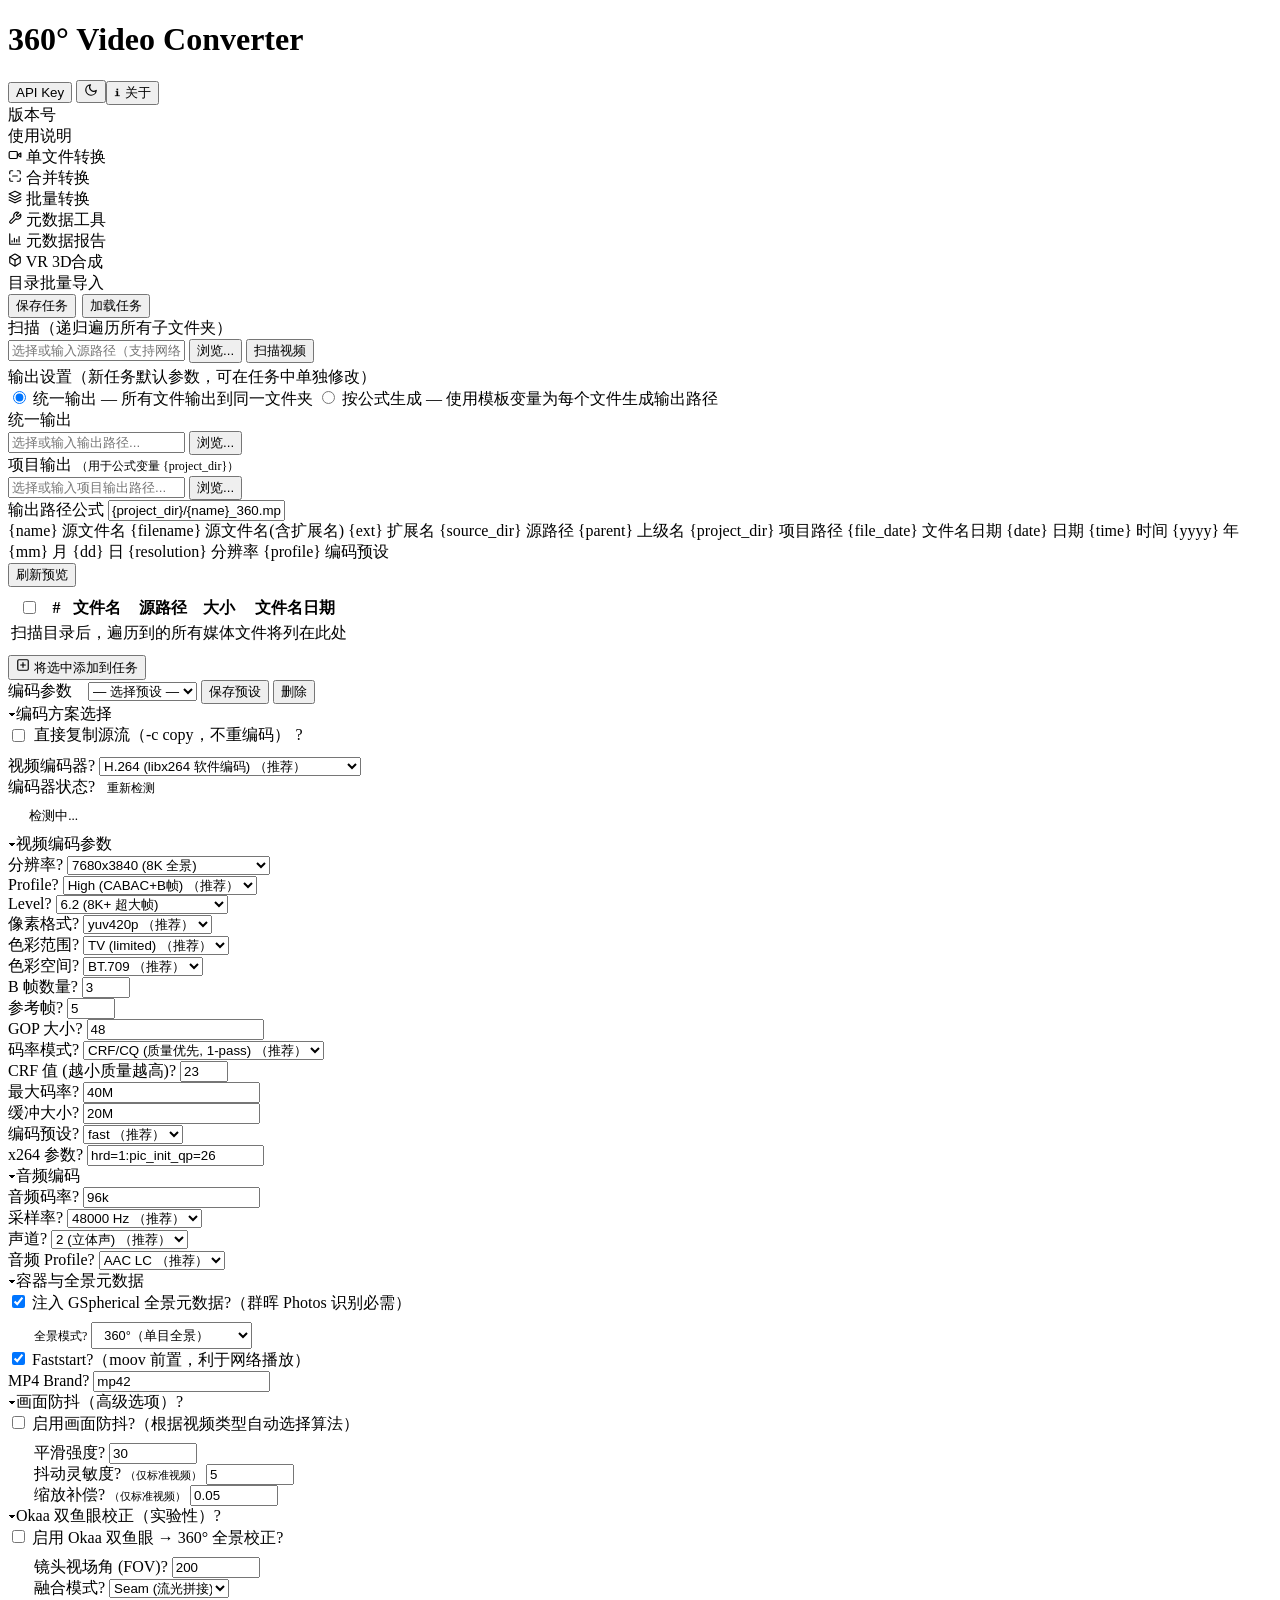
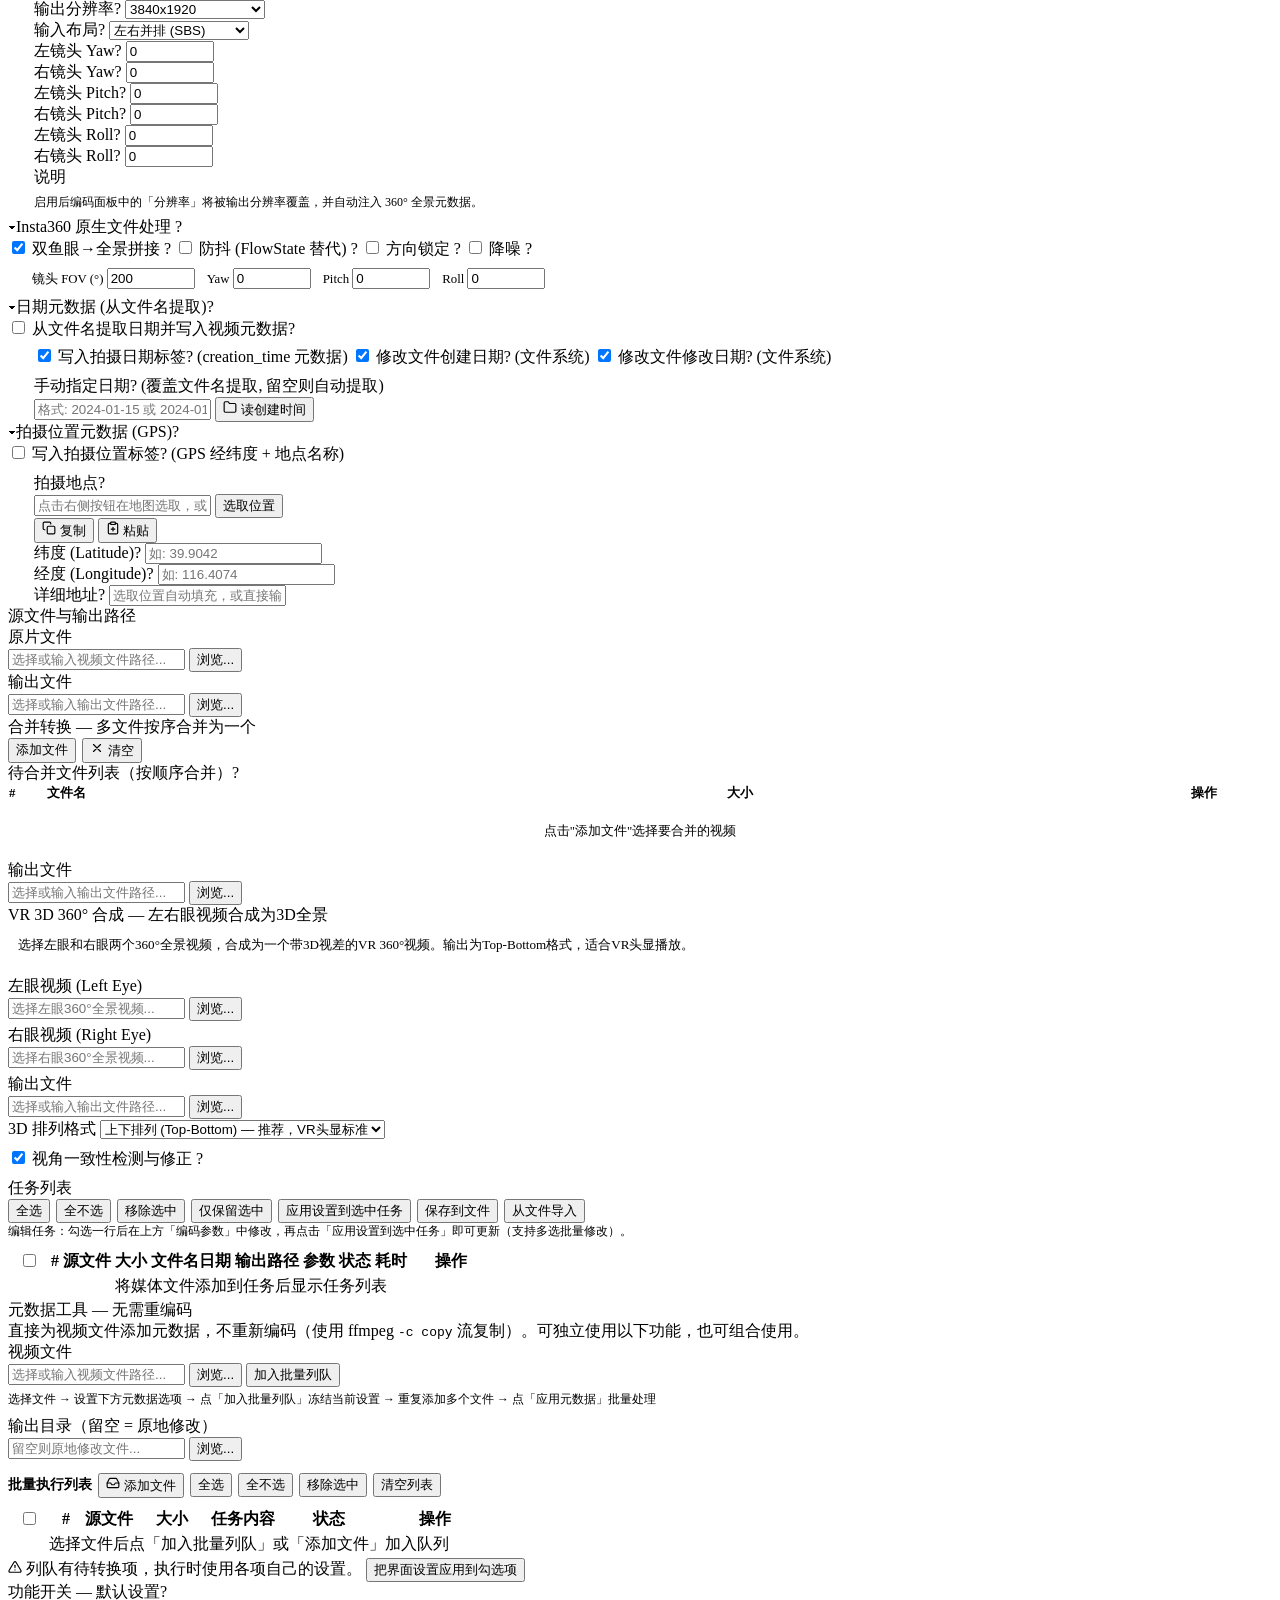
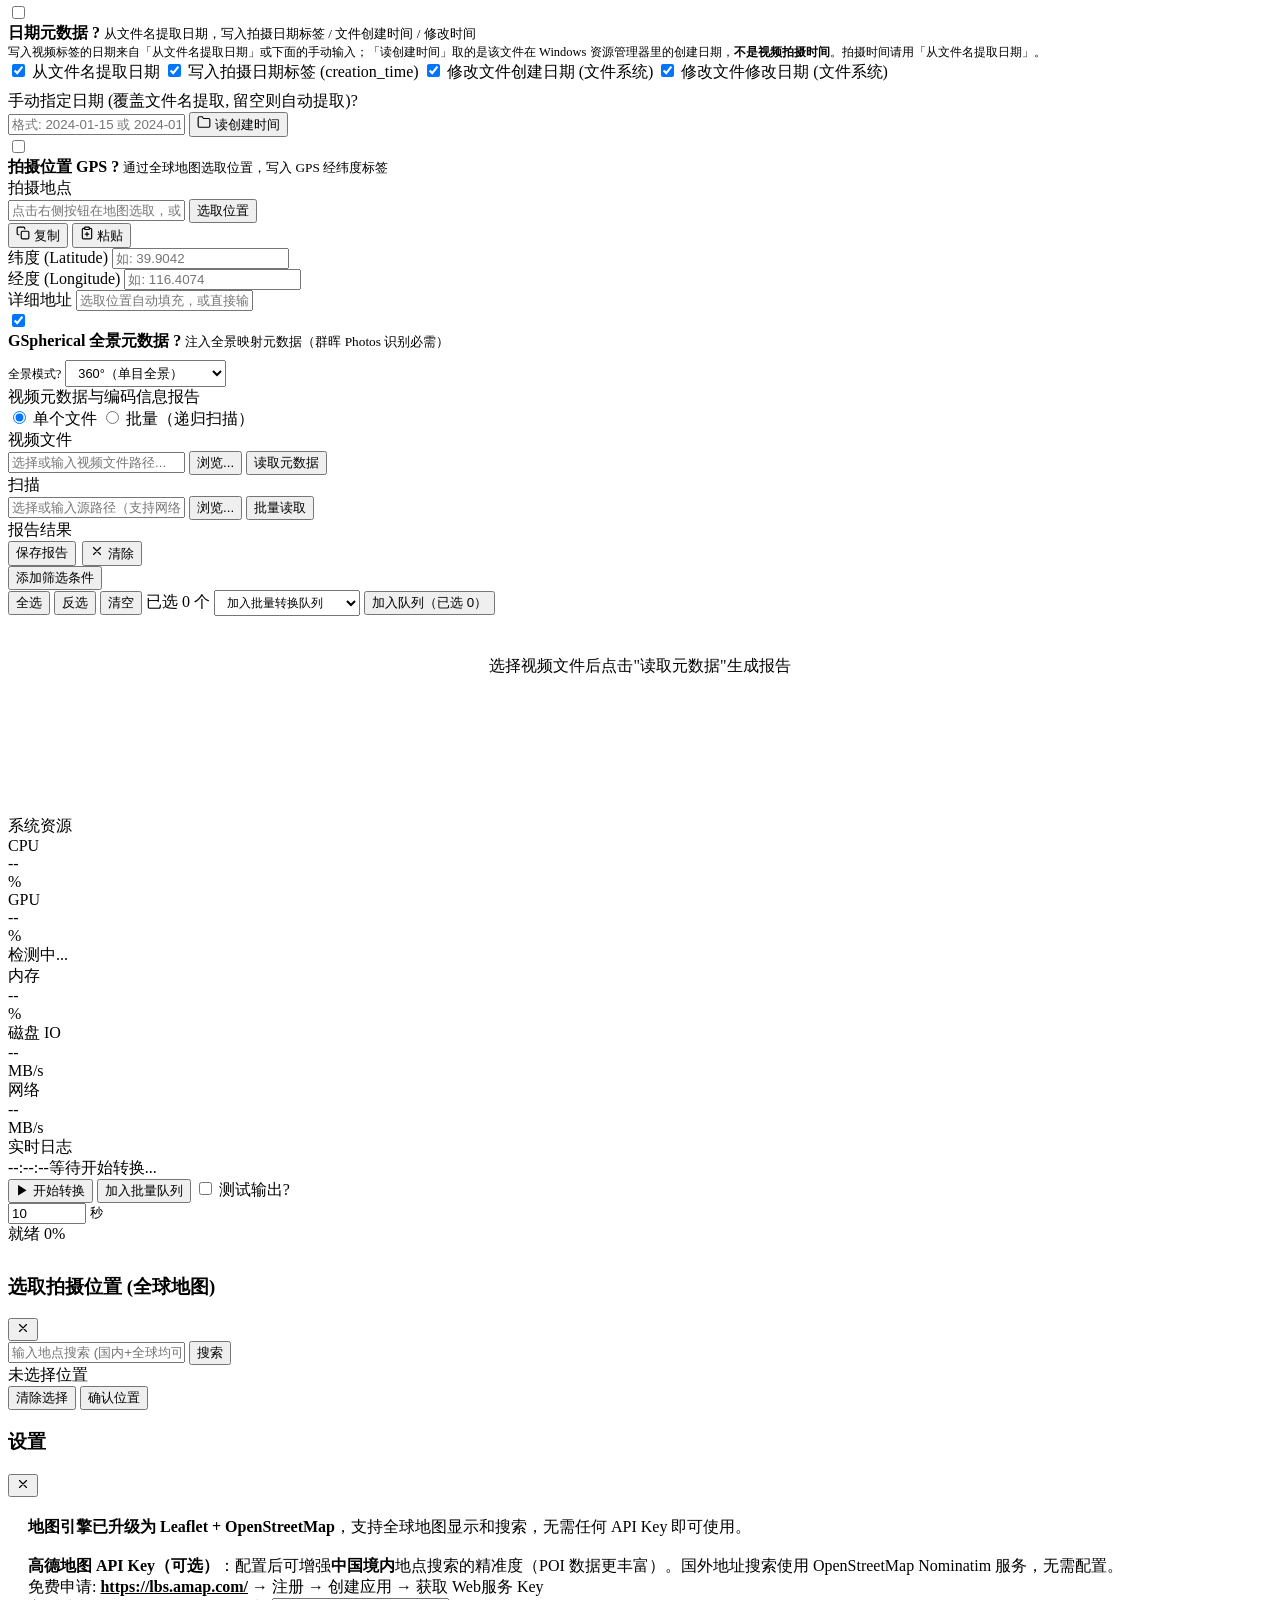
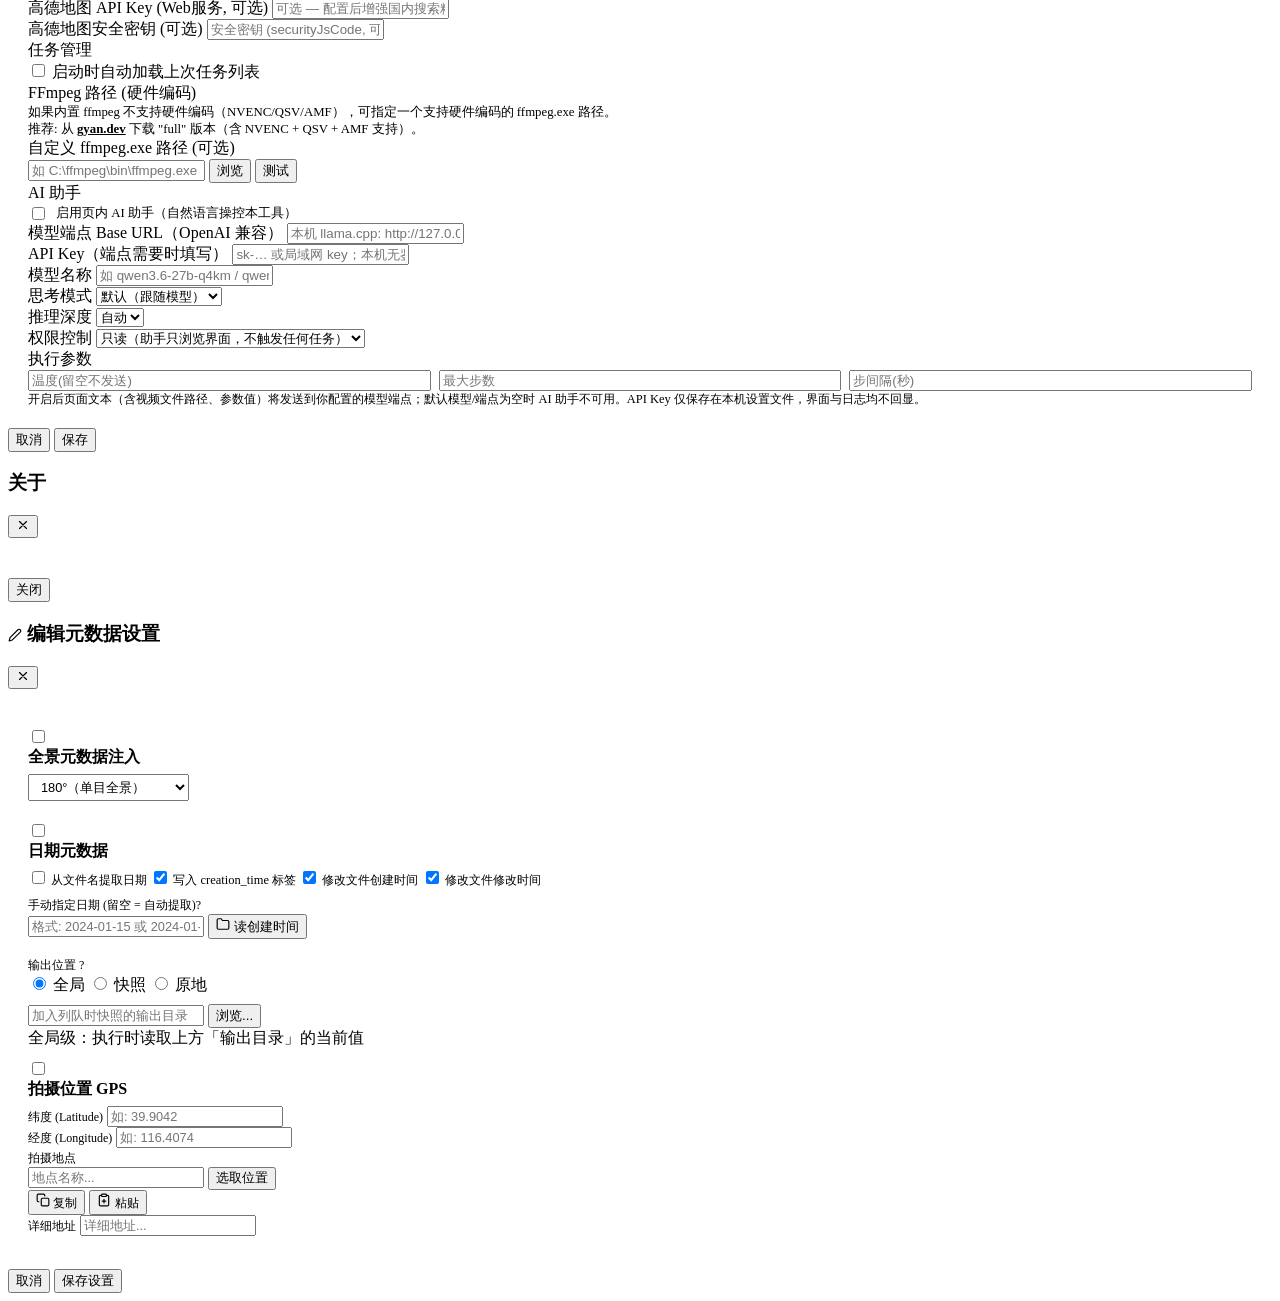
==== commit c9bac9d7: "feat: v3.14.0 前端层——AI 助手设置组 + 85-agent 懒加载与权限门 + 验收套件 56/56 - 85-agent.js 新增：vendor 懒加载(必带 ?autoInit" ====
--- a/static/index.html
+++ b/static/index.html
@@ -19,6 +19,7 @@
     <h1><span>360</span>&deg; Video Converter <span id="appVersionTag" style="font-size:0.6em;font-weight:400;color:var(--text-muted);"></span></h1>
     <div class="header-actions">
       <button class="btn btn-sm" onclick="openSettings()" id="settingsBtn">API Key</button>
+      <button class="btn btn-sm" id="agentToggleBtn" data-action="agent-toggle" style="display:none" title="AI 助手：用自然语言操控本工具"><svg width="14" height="14" viewBox="0 0 24 24" fill="none" stroke="currentColor" stroke-width="2" stroke-linecap="round" stroke-linejoin="round" aria-hidden="true" focusable="false"><path d="M12 3l1.9 5.7L19.6 10l-5.7 1.9L12 17.8l-1.9-5.9L4.4 10l5.7-1.3z"/><path d="M19 15l.9 2.6 2.6.9-2.6.9L19 22l-.9-2.6-2.6-.9 2.6-.9z"/></svg> AI 助手</button>
       <button class="theme-btn" onclick="toggleTheme()" id="themeBtn"><svg width="14" height="14" viewBox="0 0 24 24" fill="none" stroke="currentColor" stroke-width="2" stroke-linecap="round" stroke-linejoin="round"><path d="M21 12.79A9 9 0 1 1 11.21 3 7 7 0 0 0 21 12.79z"/></svg>
       <div class="dropdown">
         <button class="btn btn-sm" onclick="toggleAboutMenu(event)">&#8505; 关于</button>
@@ -611,7 +612,7 @@
           写入拍摄位置标签<span class="tip-icon" data-tip="勾选后可使用地图选取拍摄位置（支持国内外地址搜索），将 GPS 经纬度和地点名称写入视频元数据。也可直接手动填写。">?</span> (GPS 经纬度 + 地点名称)
         </label>
         <div id="locationOptions" class="hidden" style="margin-left:26px;margin-top:8px;">
-<div class="field">
+        <div class="field">
               <label class="field-label">拍摄地点<span class="tip-icon" data-tip="点击右侧按钮在地图上选取，或直接手动输入地点名称（如「故宫博物院」「马尔代夫」）。支持国内外地址搜索。">?</span></label>
               <div class="input-group">
                 <input class="input" id="p_location_name" placeholder="点击右侧按钮在地图选取，或直接输入...">
@@ -1198,7 +1199,7 @@
 <div class="modal-overlay" id="settingsModal">
   <div class="modal">
     <div class="modal-header">
-      <h3>设置 - 地图与位置</h3>
+      <h3>设置</h3>
       <button class="btn btn-sm" onclick="closeSettings()" aria-label="关闭"><svg width="14" height="14" viewBox="0 0 24 24" fill="none" stroke="currentColor" stroke-width="2" stroke-linecap="round" stroke-linejoin="round" aria-hidden="true" focusable="false"><path d="M18 6 6 18M6 6l12 12"/></svg></button>
     </div>
     <div class="modal-body" style="padding:20px;">
@@ -1234,6 +1235,63 @@
         </div>
       </div>
       <div id="ffmpegTestResult" style="display:none;margin-top:8px;"></div>
+      <div class="section-divider">AI 助手</div>
+      <div class="info-box" style="font-size:0.8rem;">
+        <label class="check" style="display:flex;align-items:center;gap:8px;">
+          <input type="checkbox" id="settings_agent_enabled">
+          启用页内 AI 助手（自然语言操控本工具）
+        </label>
+      </div>
+      <div class="field">
+        <label class="field-label">模型端点 Base URL（OpenAI 兼容）</label>
+        <input class="input" id="settings_agent_base_url" type="text" autocomplete="off" placeholder="本机 llama.cpp: http://127.0.0.1:8888/v1 ｜ 局域网: http://192.168.1.42:8888/v1 ｜ 云端: https://dashscope.aliyuncs.com/compatible-mode/v1">
+      </div>
+      <div class="field">
+        <label class="field-label">API Key（端点需要时填写）</label>
+        <input class="input" id="settings_agent_api_key" type="password" autocomplete="new-password" placeholder="sk-… 或局域网 key；本机无鉴权可留空">
+      </div>
+      <div class="field">
+        <label class="field-label">模型名称</label>
+        <input class="input" id="settings_agent_model" type="text" autocomplete="off" placeholder="如 qwen3.6-27b-q4km / qwen3.5-plus（须与端点 /v1/models 一致）">
+      </div>
+      <div class="field">
+        <label class="field-label">思考模式</label>
+        <select class="input" id="settings_agent_thinking">
+          <option value="default">默认（跟随模型）</option>
+          <option value="on">开启</option>
+          <option value="off">关闭</option>
+        </select>
+      </div>
+      <div class="field">
+        <label class="field-label">推理深度</label>
+        <select class="input" id="settings_agent_effort">
+          <option value="auto">自动</option>
+          <option value="low">低</option>
+          <option value="medium">中</option>
+          <option value="high">高</option>
+          <option value="xhigh">最高</option>
+          <option value="max">极限</option>
+        </select>
+      </div>
+      <div class="field">
+        <label class="field-label">权限控制</label>
+        <select class="input" id="settings_agent_permission">
+          <option value="readonly">只读（助手只浏览界面，不触发任何任务）</option>
+          <option value="standard">标准（触发任务前逐项向我确认）</option>
+          <option value="full">完全信任（不确认，直接执行）</option>
+        </select>
+      </div>
+      <div class="field">
+        <label class="field-label">执行参数</label>
+        <div style="display:flex;gap:8px;">
+          <input class="input" id="settings_agent_temperature" type="number" min="0" max="2" step="0.1" placeholder="温度(留空不发送)" style="flex:1;">
+          <input class="input" id="settings_agent_max_steps" type="number" min="1" max="100" step="1" placeholder="最大步数" style="flex:1;">
+          <input class="input" id="settings_agent_step_delay" type="number" min="0" max="5" step="0.1" placeholder="步间隔(秒)" style="flex:1;">
+        </div>
+      </div>
+      <div class="info-box" style="font-size:0.78rem;">
+        开启后页面文本（含视频文件路径、参数值）将发送到你配置的模型端点；默认模型/端点为空时 AI 助手不可用。API Key 仅保存在本机设置文件，界面与日志均不回显。
+      </div>
     </div>
     <div class="modal-footer">
       <button class="btn" onclick="closeSettings()">取消</button>
@@ -1405,6 +1463,7 @@
   <script src="/js/60-jobs.js"></script>
   <script src="/js/70-report.js"></script>
   <script src="/js/80-codec.js"></script>
+  <script src="/js/85-agent.js"></script>
   <script src="/js/90-boot.js"></script>
 
 </body>
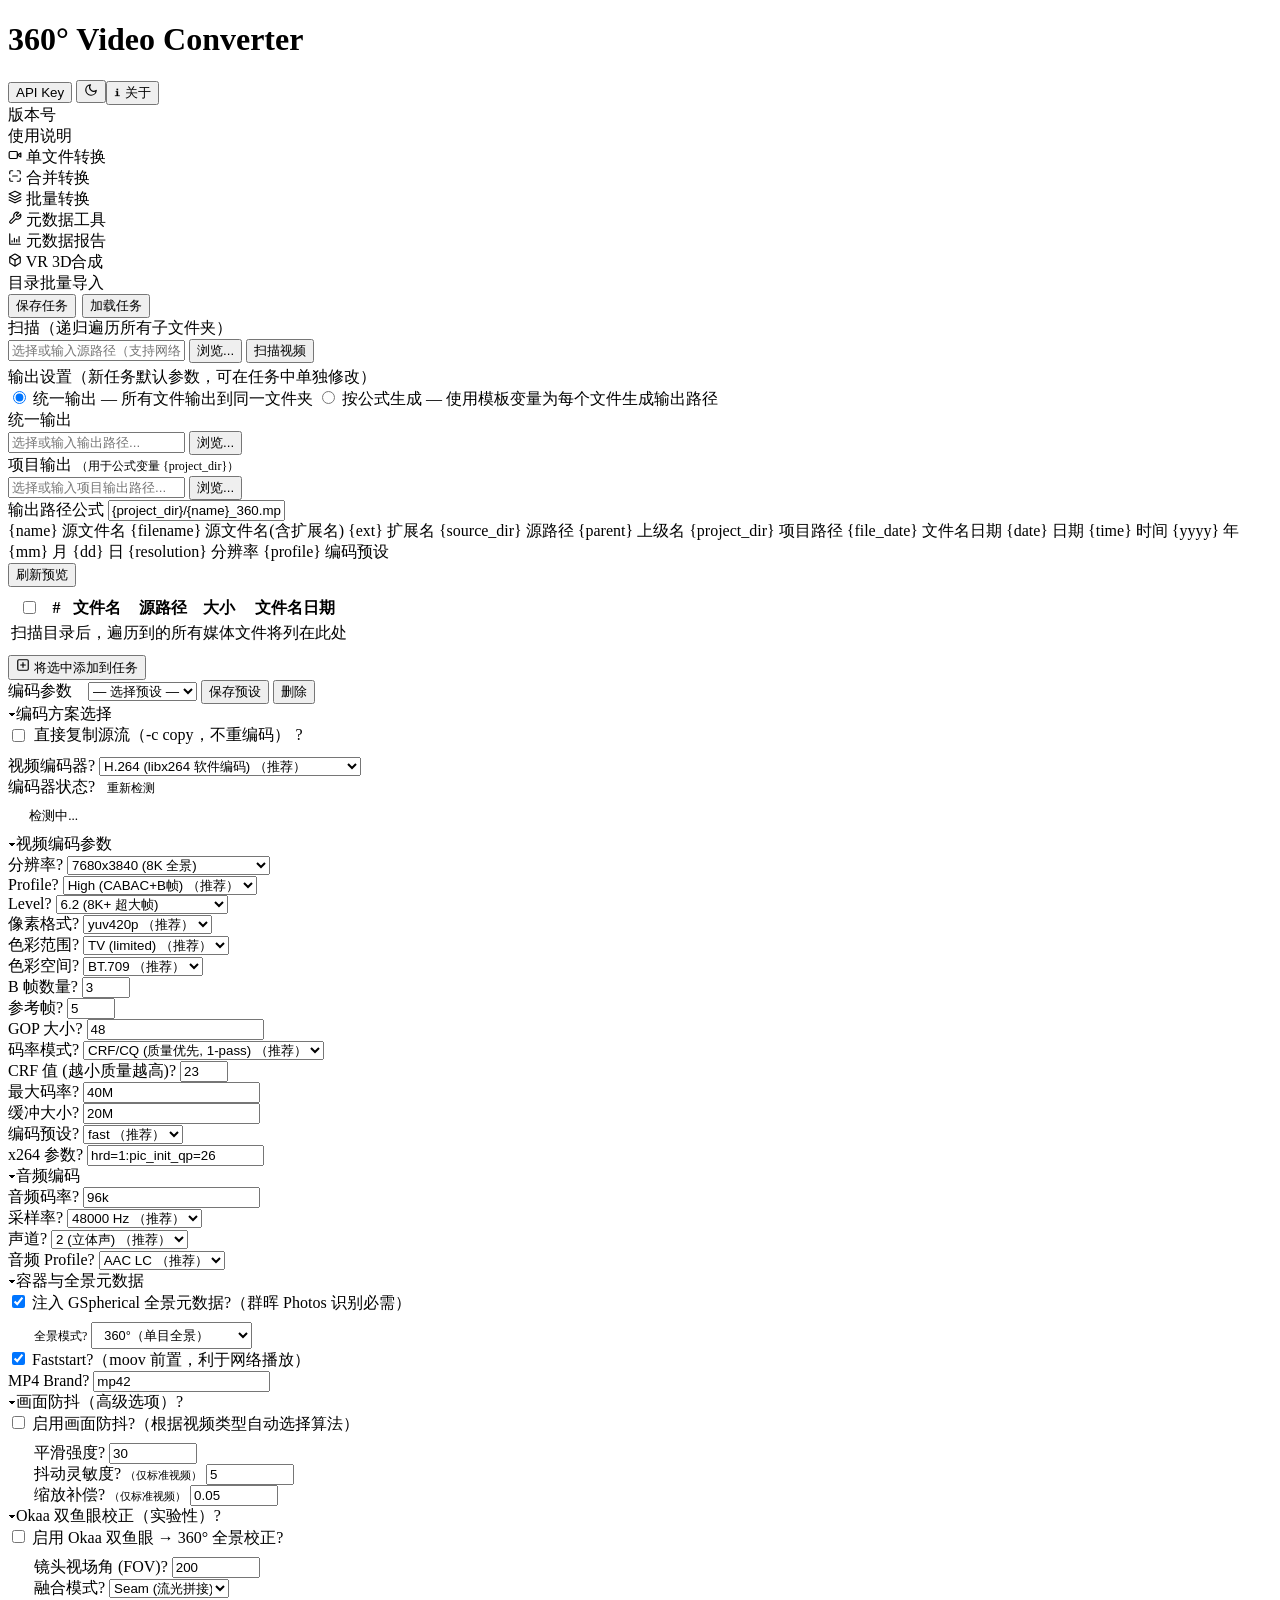
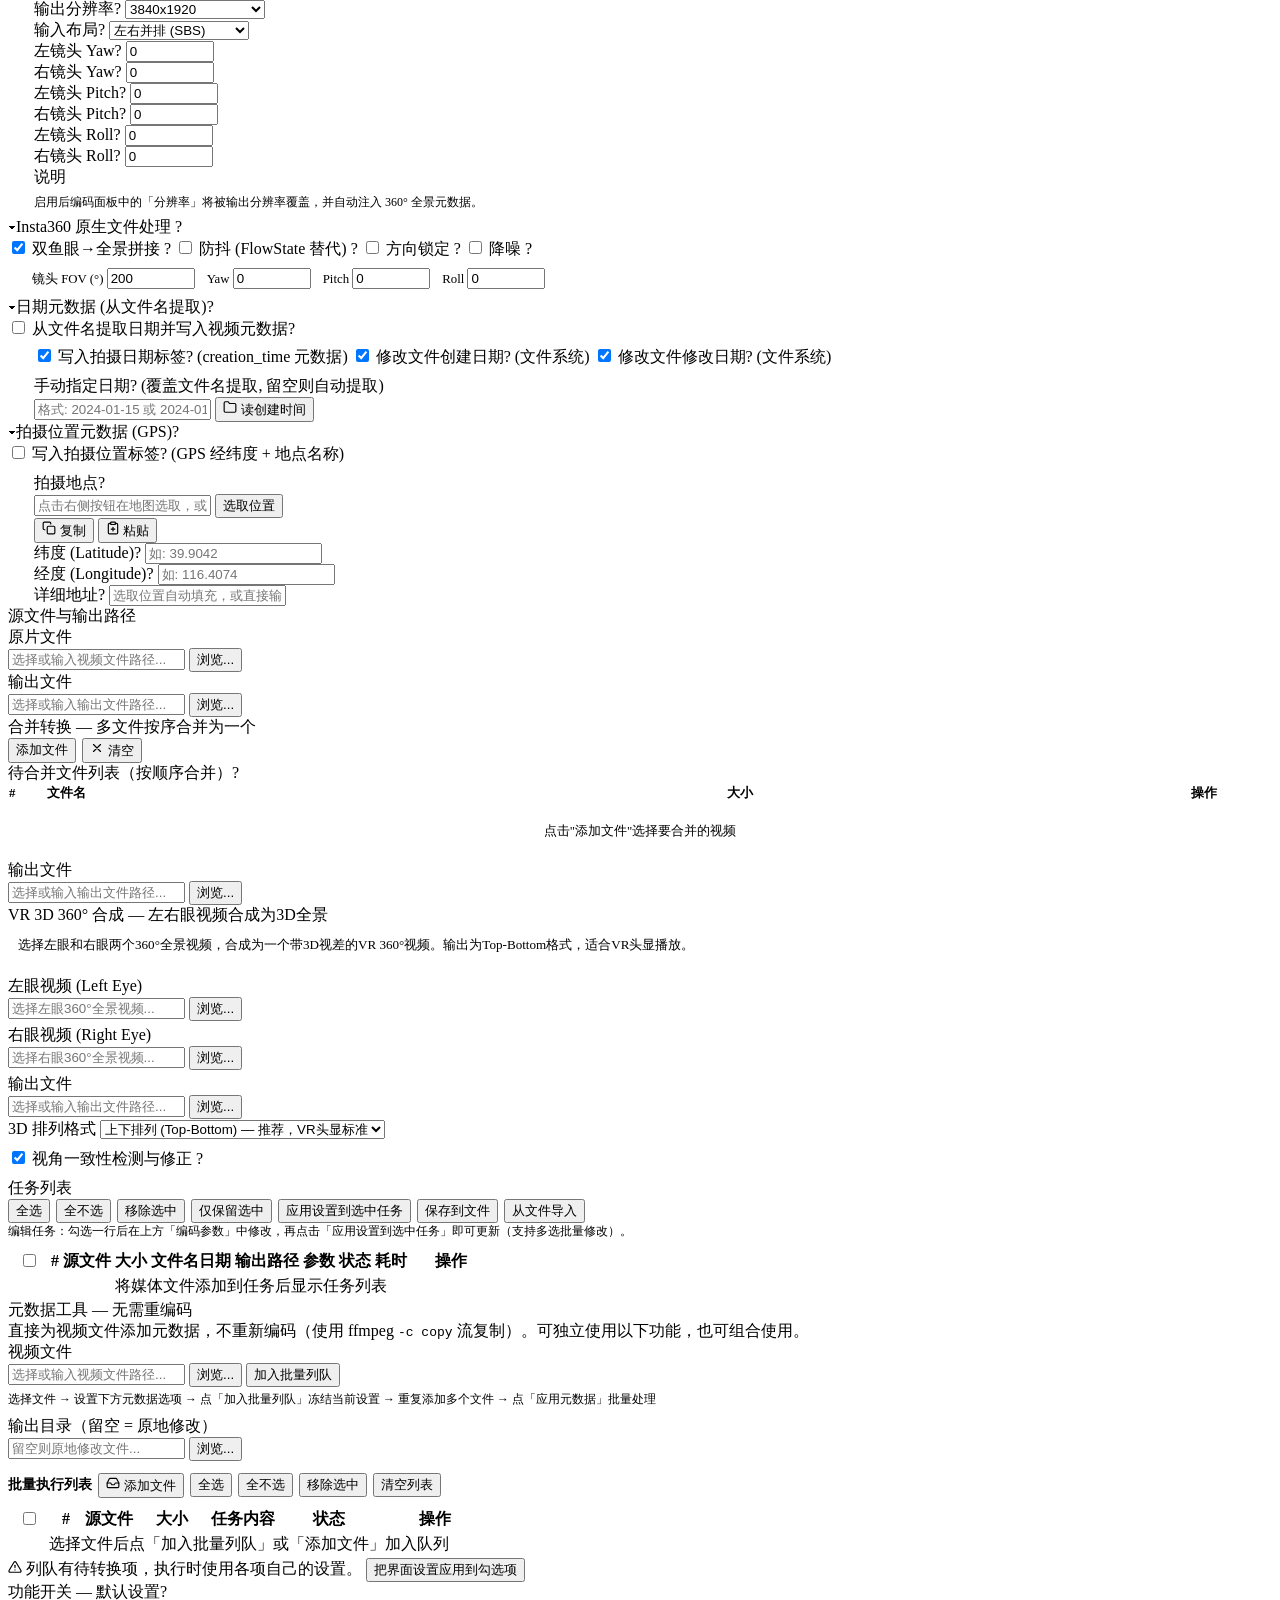
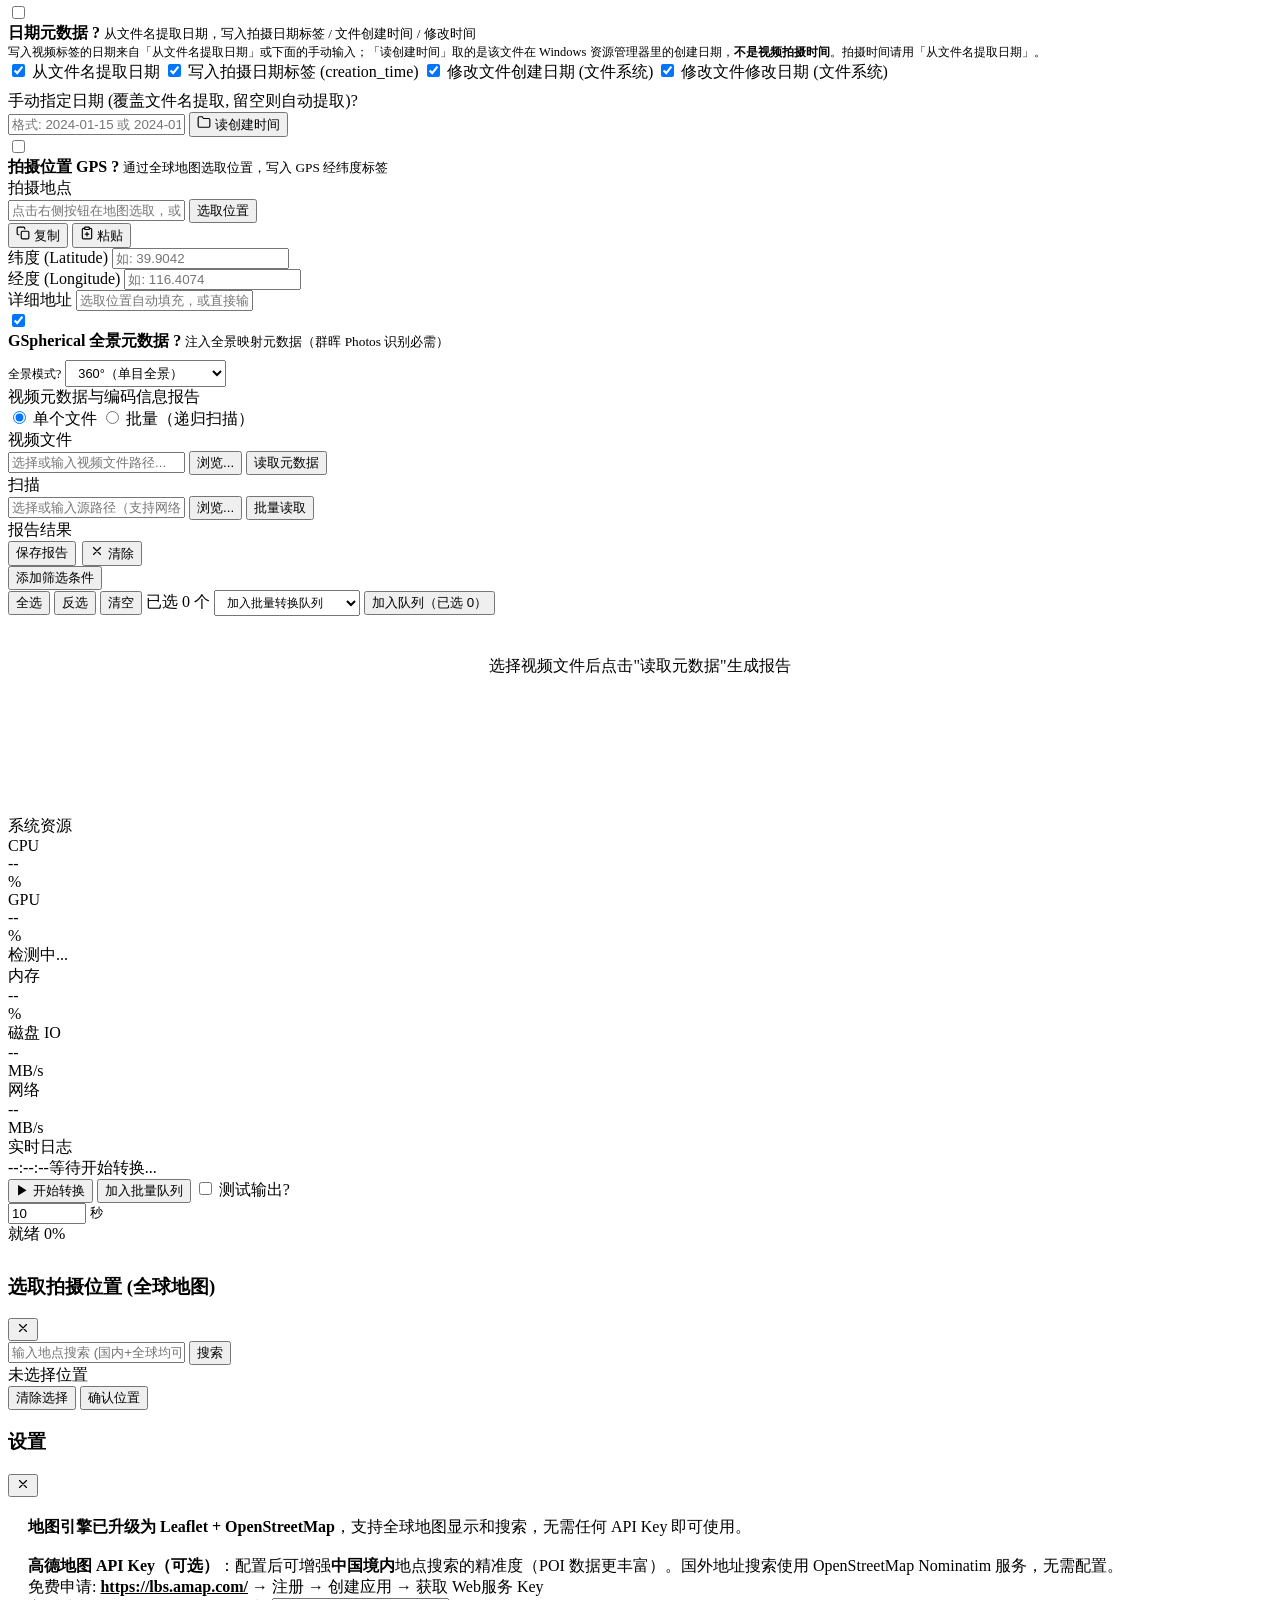
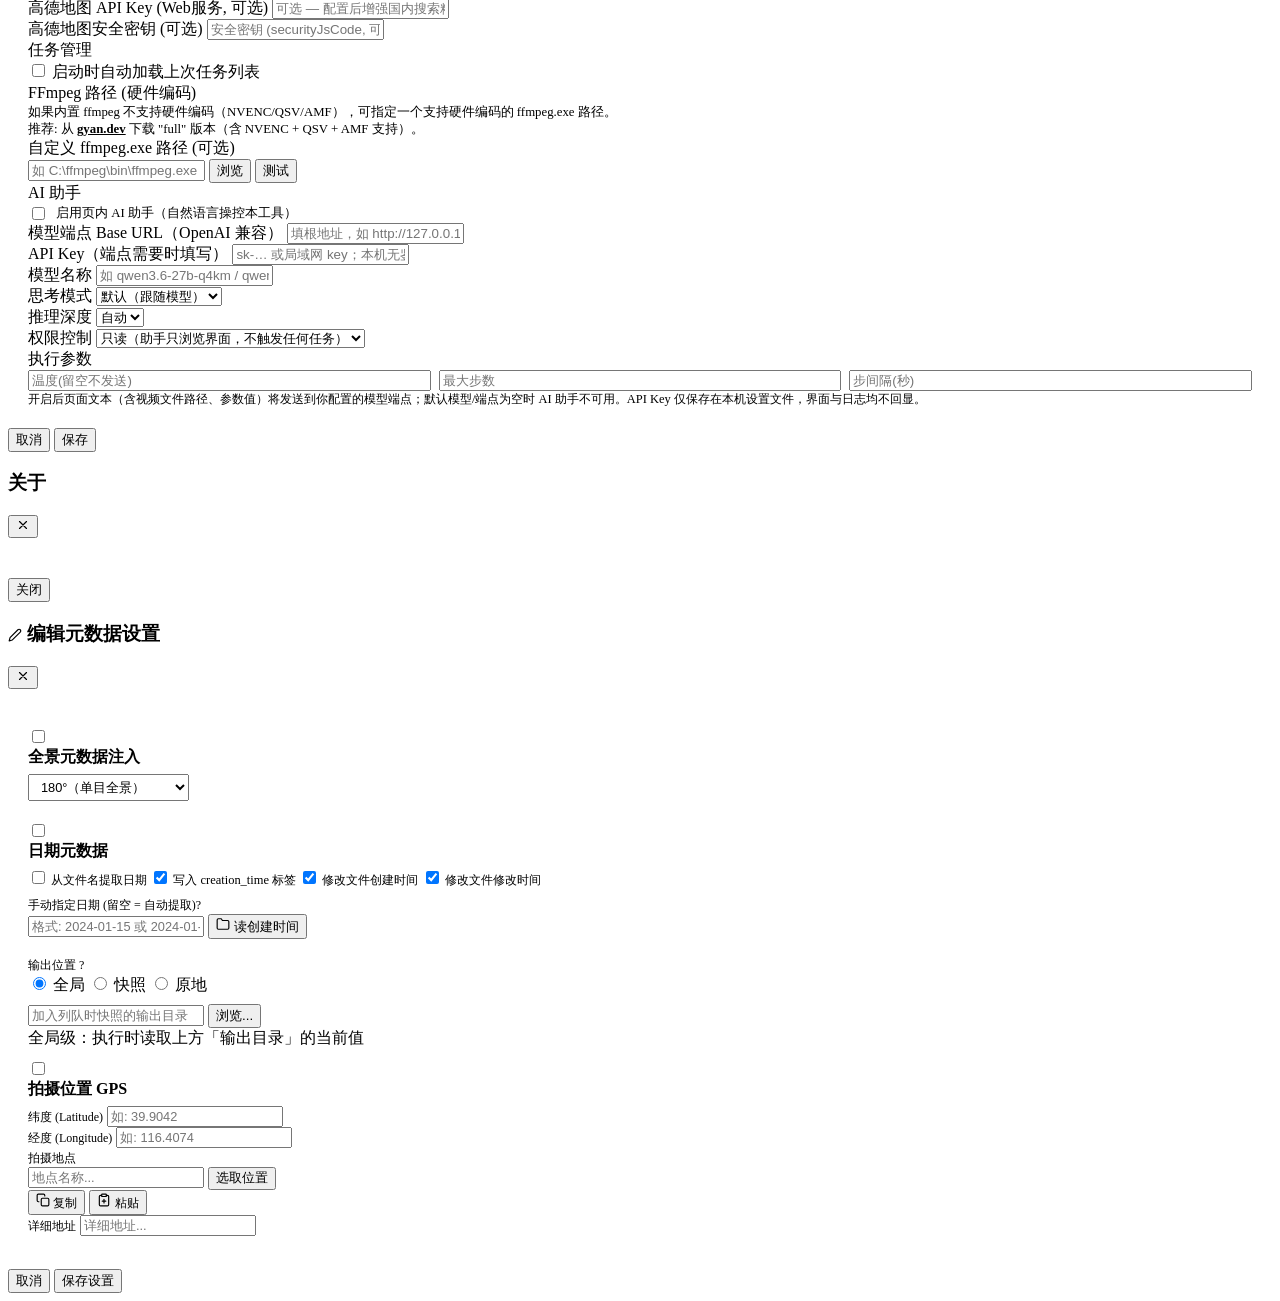
==== commit 8338c619: "fix: v3.14.2 Base URL 容错——粘完整聊天端点不再拼双路径 404 用户实报（2026-10-13，截图 InvokeError: HTTP 404: File Not Found" ====
--- a/static/index.html
+++ b/static/index.html
@@ -1244,7 +1244,7 @@
       </div>
       <div class="field">
         <label class="field-label">模型端点 Base URL（OpenAI 兼容）</label>
-        <input class="input" id="settings_agent_base_url" type="text" autocomplete="off" placeholder="本机 llama.cpp: http://127.0.0.1:8888/v1 ｜ 局域网: http://192.168.1.42:8888/v1 ｜ 云端: https://dashscope.aliyuncs.com/compatible-mode/v1">
+        <input class="input" id="settings_agent_base_url" type="text" autocomplete="off" placeholder="填根地址，如 http://127.0.0.1:8888/v1 或 https://dashscope.aliyuncs.com/compatible-mode/v1（粘完整 …/chat/completions 地址也会自动归一）">
       </div>
       <div class="field">
         <label class="field-label">API Key（端点需要时填写）</label>
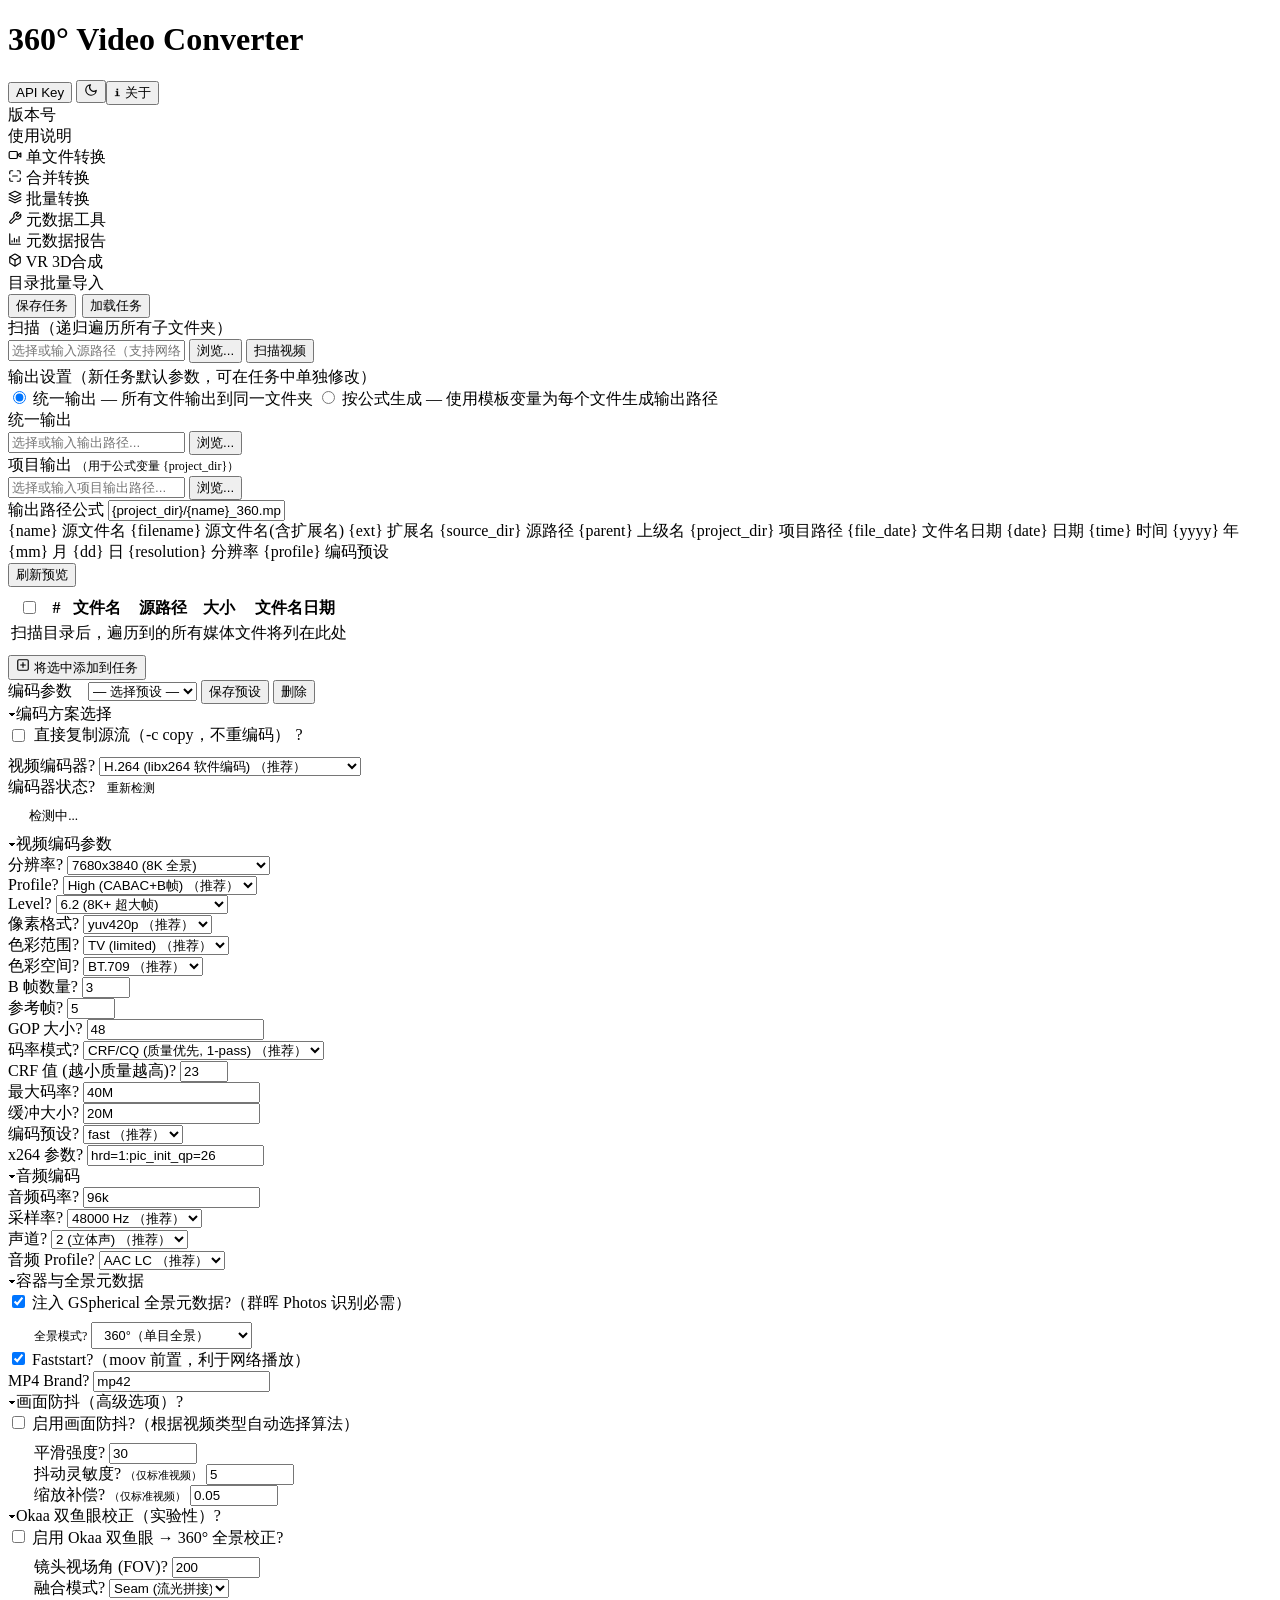
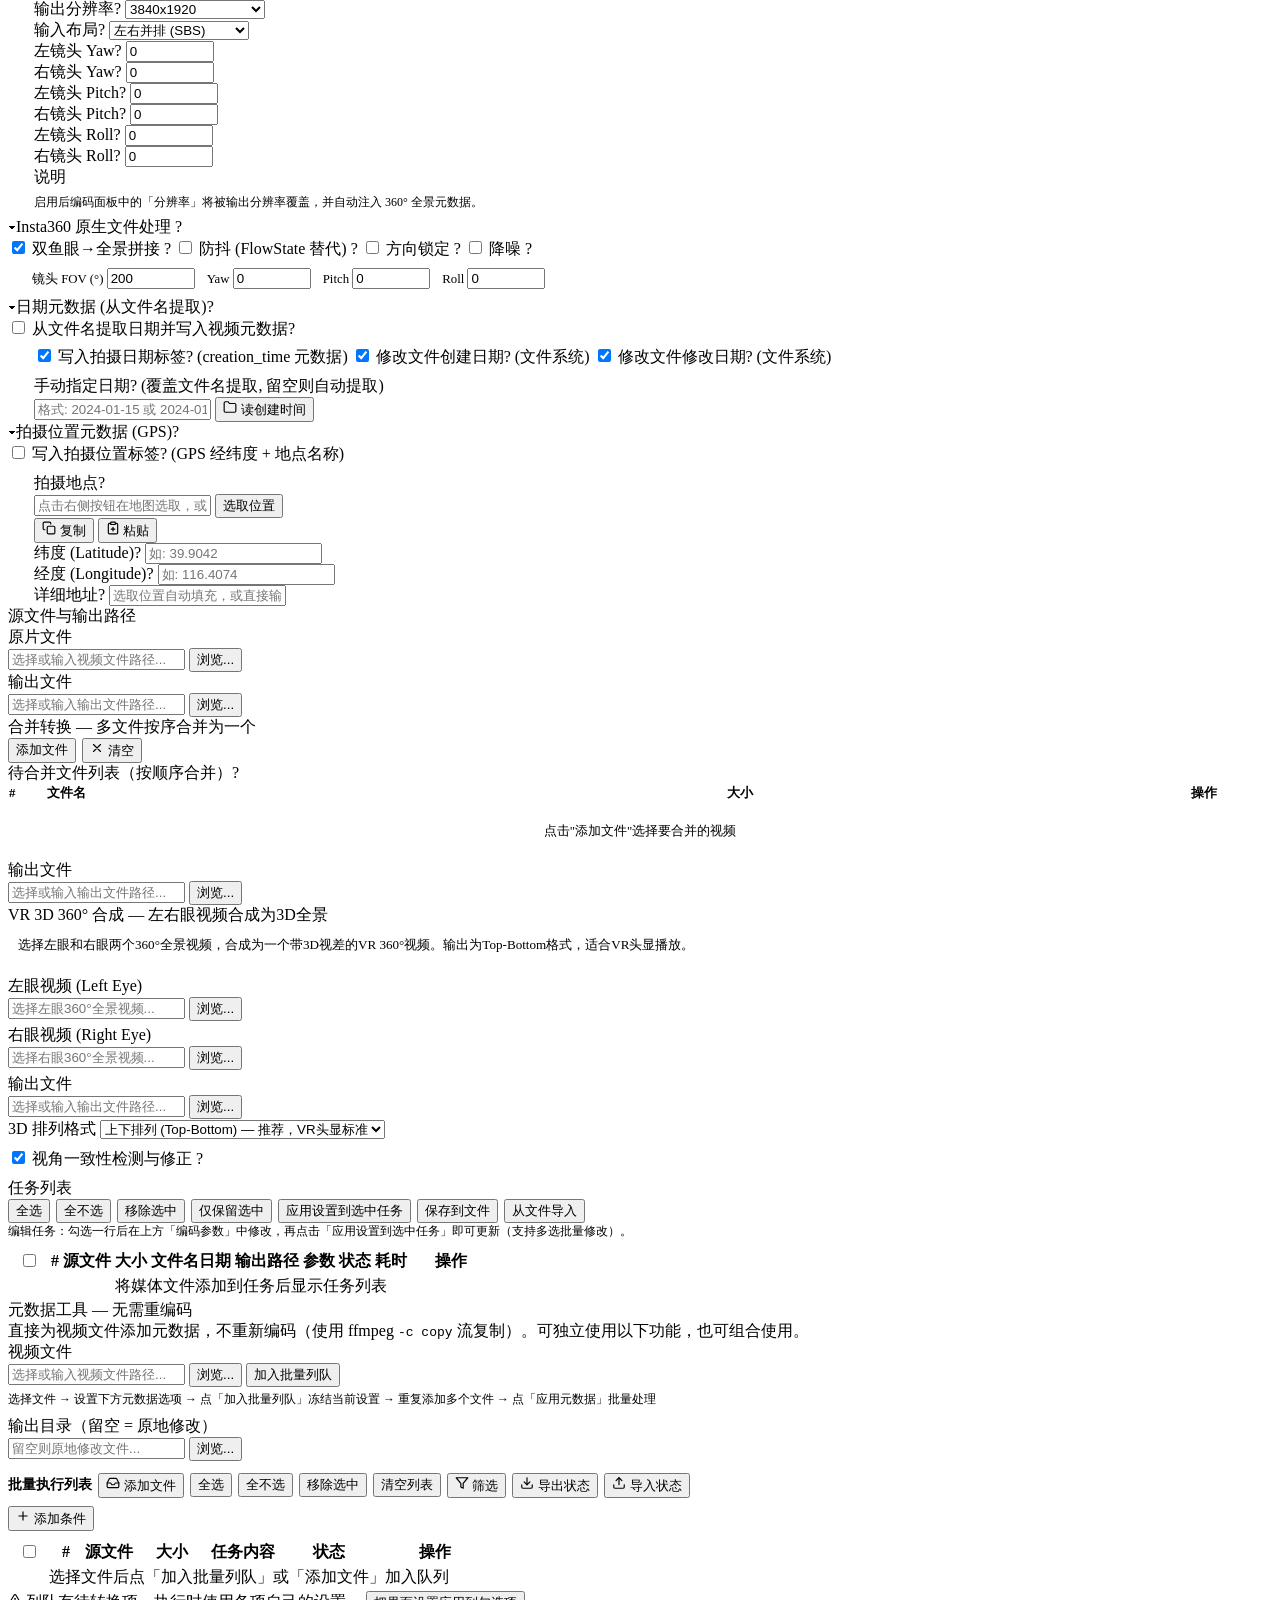
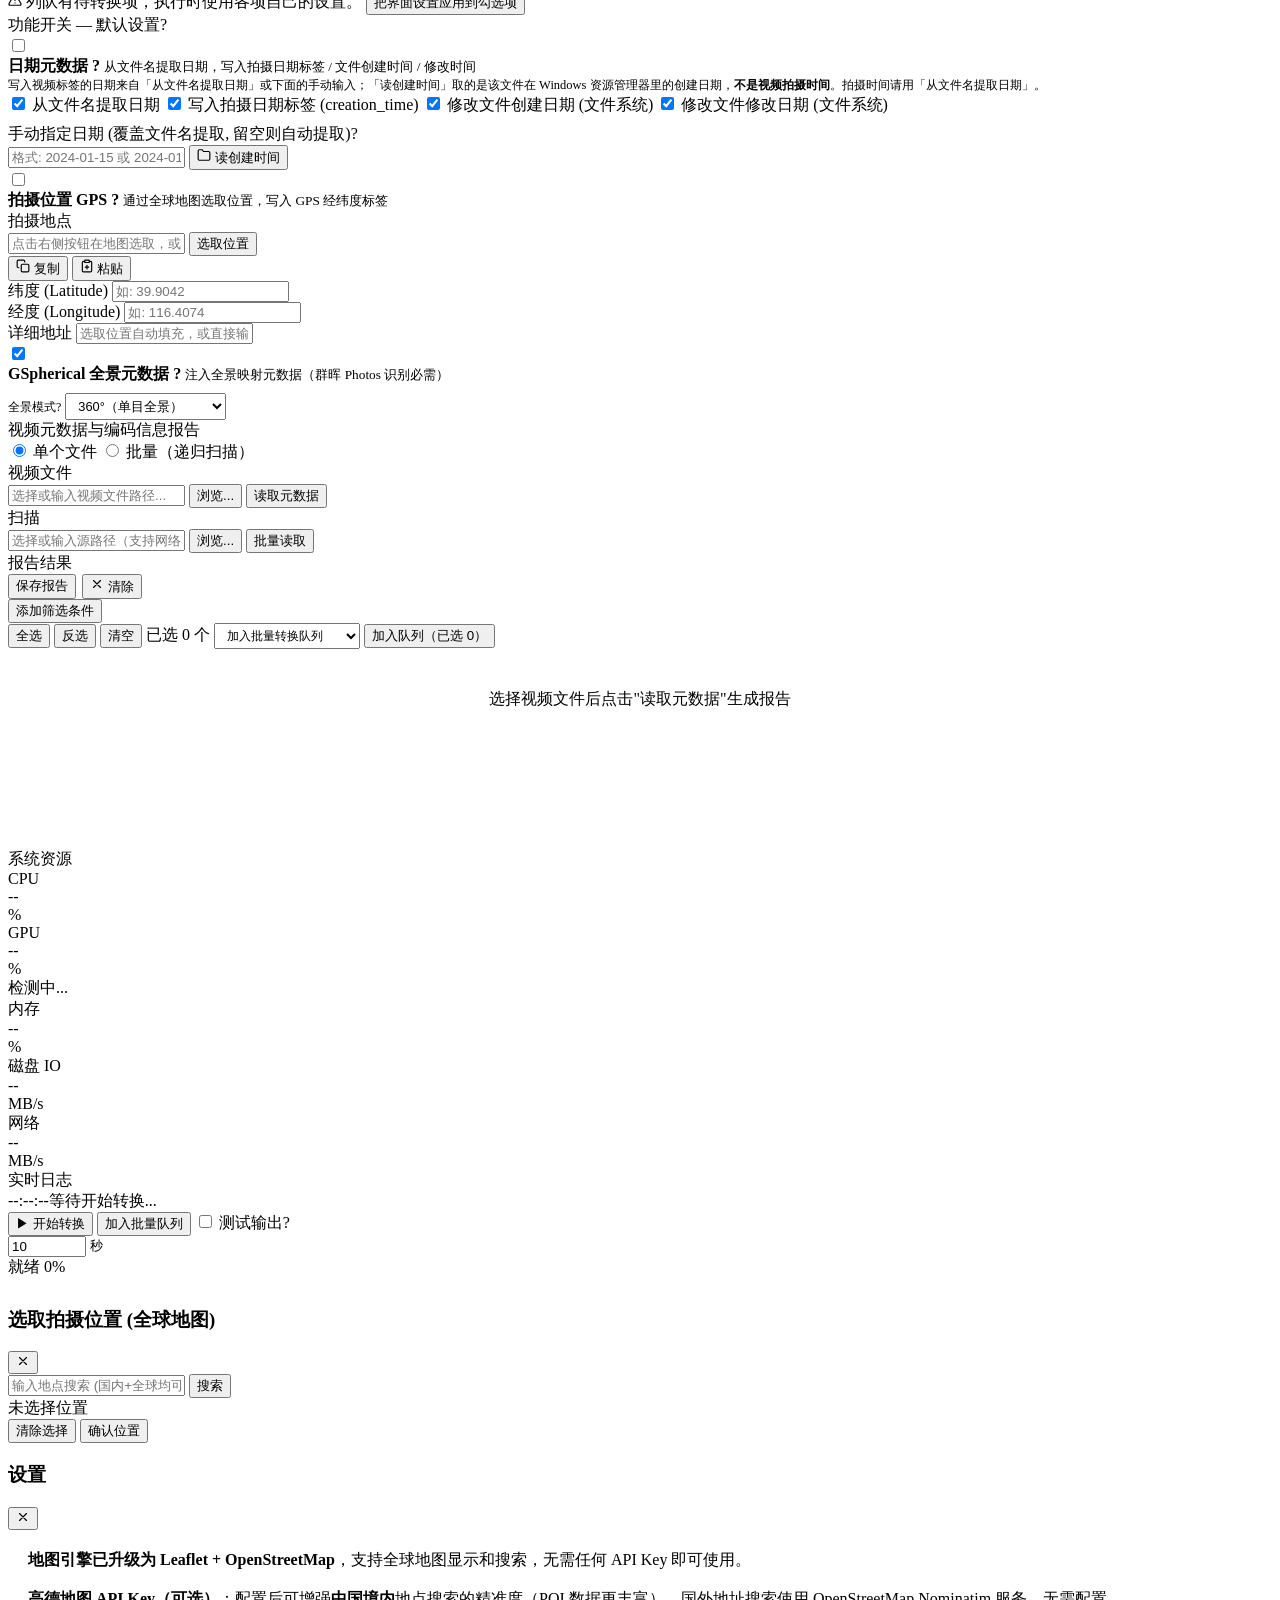
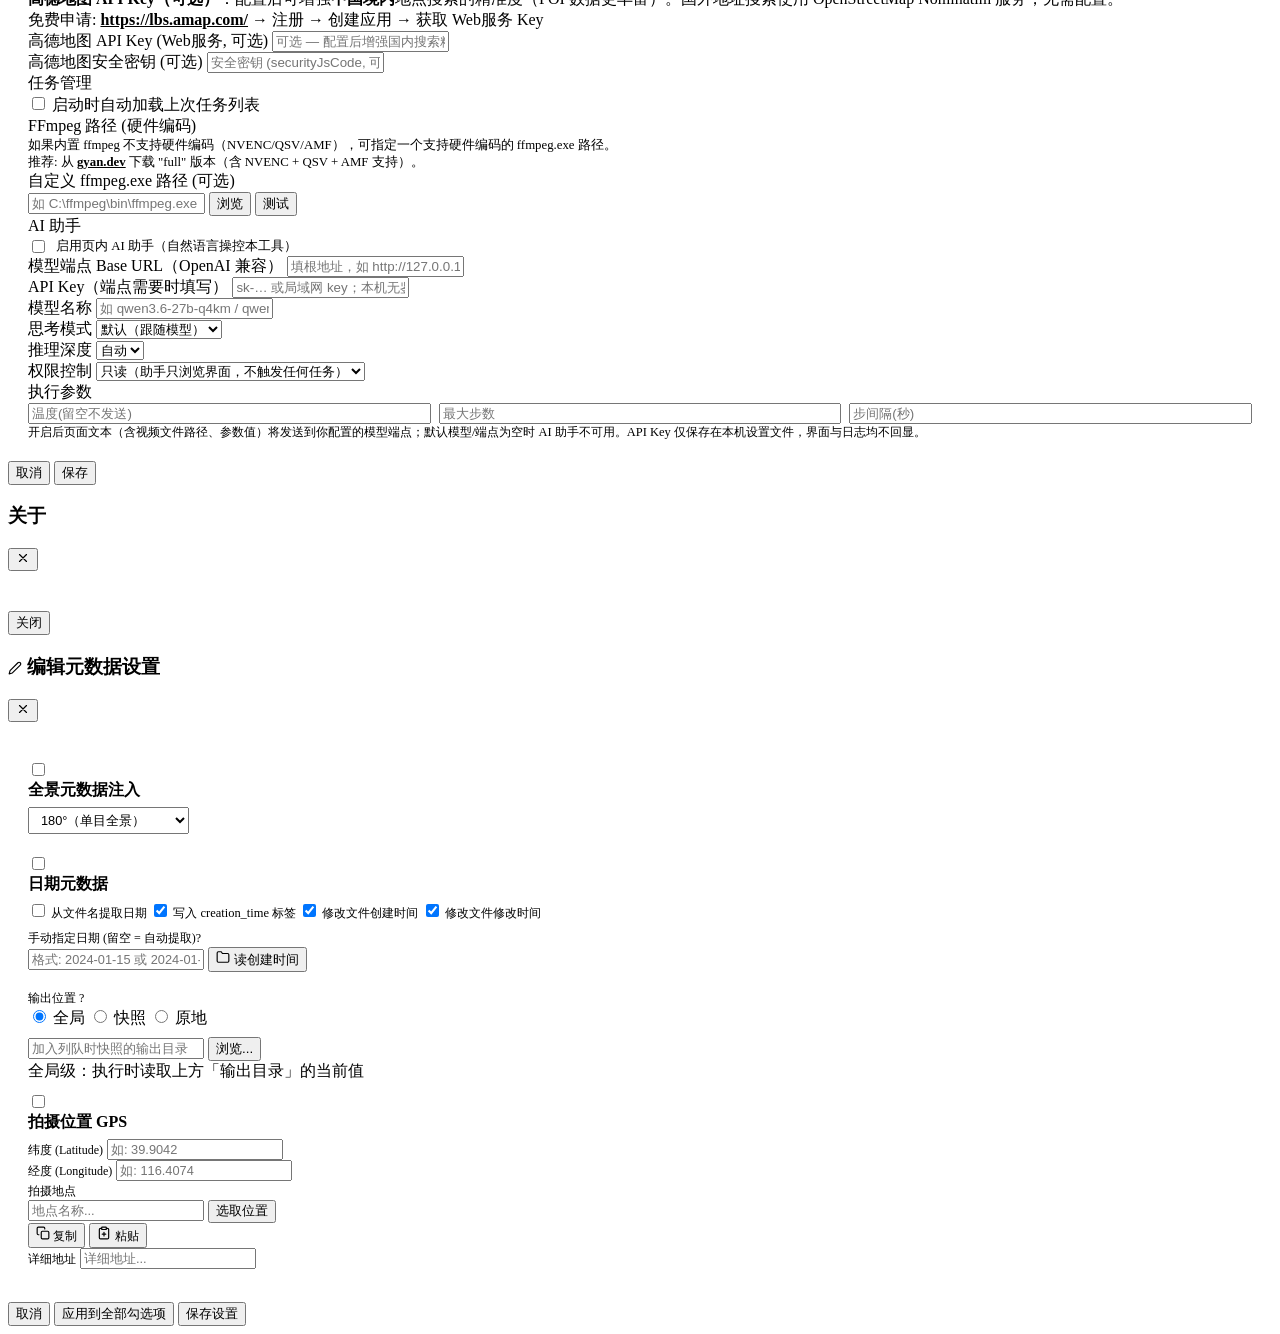
==== commit a539cc67: "feat: v3.14.6 元数据工具三功能——GPS选点修复+叠加筛选+状态JSON导入导出 功能1 GPS选点三症状（用户实报）一因修复： 根因=mapModal 与 metaEditModal " ====
--- a/static/index.html
+++ b/static/index.html
@@ -835,7 +835,15 @@
           <button class="btn btn-sm" onclick="selectAllMetaFiles(false)">全不选</button>
           <button class="btn btn-sm" onclick="removeSelectedMetaFiles()">移除选中</button>
           <button class="btn btn-sm btn-danger" onclick="clearMetaFiles()">清空列表</button>
+          <button class="btn btn-sm" id="metaFilterToggleBtn" type="button" title="打开/关闭筛选条件栏（多条件 AND 叠加，与元数据报告同一引擎）"><svg width="14" height="14" viewBox="0 0 24 24" fill="none" stroke="currentColor" stroke-width="2" stroke-linecap="round" stroke-linejoin="round" aria-hidden="true" focusable="false"><polygon points="22 3 2 3 10 12.46 10 19 14 21 14 12.46 22 3"/></svg> 筛选</button>
+          <button class="btn btn-sm" data-action="meta-io-export" type="button" title="把当前筛选条件、勾选状态与各项编辑设置导出为 JSON 文件"><svg width="14" height="14" viewBox="0 0 24 24" fill="none" stroke="currentColor" stroke-width="2" stroke-linecap="round" stroke-linejoin="round" aria-hidden="true" focusable="false"><path d="M21 15v4a2 2 0 0 1-2 2H5a2 2 0 0 1-2-2v-4"/><polyline points="7 10 12 15 17 10"/><line x1="12" y1="15" x2="12" y2="3"/></svg> 导出状态</button>
+          <button class="btn btn-sm" data-action="meta-io-import" type="button" title="从 JSON 文件还原筛选条件、勾选状态与各项编辑设置"><svg width="14" height="14" viewBox="0 0 24 24" fill="none" stroke="currentColor" stroke-width="2" stroke-linecap="round" stroke-linejoin="round" aria-hidden="true" focusable="false"><path d="M21 15v4a2 2 0 0 1-2 2H5a2 2 0 0 1-2-2v-4"/><polyline points="17 8 12 3 7 8"/><line x1="12" y1="3" x2="12" y2="15"/></svg> 导入状态</button>
           <span id="metaQueueCount" class="badge" aria-live="polite"></span>
+          <span id="metaFilterCount" class="report-filter-count" aria-live="polite"></span>
+        </div>
+        <div id="metaFilterBar" class="report-filter-bar hidden" style="margin-bottom:8px;">
+          <div id="metaFilterRows"></div>
+          <button class="btn btn-sm" type="button" id="metaFilterAddBtn" title="添加一条筛选条件（多条件之间为 AND 关系）"><svg width="14" height="14" viewBox="0 0 24 24" fill="none" stroke="currentColor" stroke-width="2" stroke-linecap="round" stroke-linejoin="round" aria-hidden="true" focusable="false"><path d="M12 5v14M5 12h14"/></svg> 添加条件</button>
         </div>
         <div class="table-wrap" style="max-height:500px;overflow-y:auto;">
           <table>
@@ -1448,6 +1456,7 @@
     </div>
     <div class="modal-footer">
       <button class="btn" onclick="closeMetaEditModal()">取消</button>
+      <button class="btn" data-action="meta-edit-apply-checked" type="button" title="把本条目编辑的设置（含 GPS）同值复制到所有勾选项；执行中的项自动跳过。不启动任何转换。">应用到全部勾选项</button>
       <button class="btn btn-primary" onclick="saveMetaFileSettings()">保存设置</button>
     </div>
   </div>
@@ -1459,6 +1468,7 @@
   <script src="/js/20-map.js"></script>
   <script src="/js/30-params.js"></script>
   <script src="/js/40-files.js"></script>
+  <script src="/js/45-filter.js"></script>
   <script src="/js/50-meta.js"></script>
   <script src="/js/60-jobs.js"></script>
   <script src="/js/70-report.js"></script>
